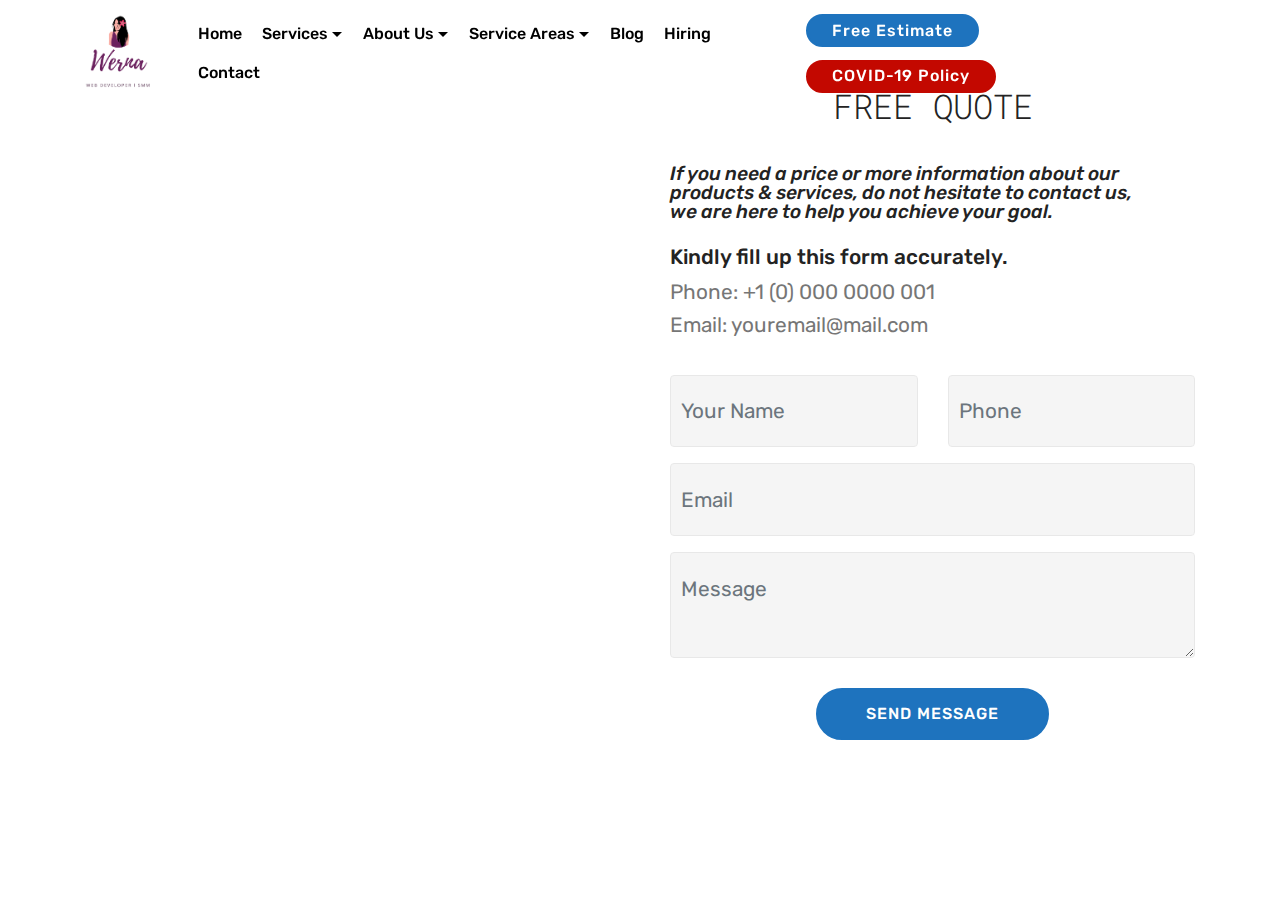
==== page1.html @ ee0cce08 "create github pages" ====
<!DOCTYPE html>
<html  >
<head>
  <!-- Site made with Mobirise Website Builder v4.12.4, https://mobirise.com -->
  <meta charset="UTF-8">
  <meta http-equiv="X-UA-Compatible" content="IE=edge">
  <meta name="generator" content="Mobirise v4.12.4, mobirise.com">
  <meta name="viewport" content="width=device-width, initial-scale=1, minimum-scale=1">
  <link rel="shortcut icon" href="assets/images/green-heart-icon-environment-logo-3.png" type="image/x-icon">
  <meta name="description" content="Site Creator Description">
  
  
  <title>Page2 Sohaib</title>
  <link rel="stylesheet" href="assets/web/assets/mobirise-icons/mobirise-icons.css">
  <link rel="stylesheet" href="assets/bootstrap/css/bootstrap.min.css">
  <link rel="stylesheet" href="assets/bootstrap/css/bootstrap-grid.min.css">
  <link rel="stylesheet" href="assets/bootstrap/css/bootstrap-reboot.min.css">
  <link rel="stylesheet" href="assets/tether/tether.min.css">
  <link rel="stylesheet" href="assets/dropdown/css/style.css">
  <link rel="stylesheet" href="assets/theme/css/style.css">
  <link rel="preload" as="style" href="assets/mobirise/css/mbr-additional.css"><link rel="stylesheet" href="assets/mobirise/css/mbr-additional.css" type="text/css">
  
  
  
</head>
<body>
  <section class="menu cid-s51txnMjQE" once="menu" id="menu2-a">

    

    <nav class="navbar navbar-expand beta-menu navbar-dropdown align-items-center navbar-fixed-top navbar-toggleable-sm bg-color transparent">
        <button class="navbar-toggler navbar-toggler-right" type="button" data-toggle="collapse" data-target="#navbarSupportedContent" aria-controls="navbarSupportedContent" aria-expanded="false" aria-label="Toggle navigation">
            <div class="hamburger">
                <span></span>
                <span></span>
                <span></span>
                <span></span>
            </div>
        </button>
        <div class="menu-logo">
            <div class="navbar-brand">
                <span class="navbar-logo">
                    
                        <img src="assets/images/green-heart-icon-environment-logo-3.png" alt="Mobirise" title="" style="height: 4.9rem;">
                    
                </span>
                
            </div>
        </div>
        <div class="collapse navbar-collapse" id="navbarSupportedContent">
            <ul class="navbar-nav nav-dropdown" data-app-modern-menu="true"><li class="nav-item"><a class="nav-link link text-black display-4" href="index.html">
                        Home</a></li><li class="nav-item dropdown"><a class="nav-link link dropdown-toggle text-black display-4" href="index.html" data-toggle="dropdown-submenu" aria-expanded="false">
                        Services
                    </a><div class="dropdown-menu"><a class="dropdown-item text-black display-4" href="index.html#features3-3">Interior Painting</a><a class="dropdown-item text-black display-4" href="index.html">Exterior Painting</a><a class="dropdown-item text-black display-4" href="index.html">Commercial Painting</a><a class="dropdown-item text-black display-4" href="index.html">Multi Family Painting</a></div></li><li class="nav-item dropdown"><a class="nav-link link dropdown-toggle text-black display-4" href="index.html" data-toggle="dropdown-submenu" aria-expanded="false">
                        About Us</a><div class="dropdown-menu"><a class="dropdown-item text-black display-4" href="index.html">Meet The Team</a><a class="dropdown-item text-black display-4" href="page1.html">Residential Work</a><a class="dropdown-item text-black display-4" href="https://mobirise.co">Commercial Work</a><a class="dropdown-item text-black display-4" href="index.html#features3-3">Satisfaction Guaranteed</a><a class="dropdown-item text-black display-4" href="index.html">Painting Preparations</a><a class="dropdown-item text-black display-4" href="index.html">Partner Companies</a></div></li><li class="nav-item dropdown"><a class="nav-link link dropdown-toggle text-black display-4" href="index.html#footer4-9" data-toggle="dropdown-submenu" aria-expanded="false">
                        Service Areas</a><div class="dropdown-menu"><a class="dropdown-item text-black display-4" href="index.html">Fort Collins</a><a class="dropdown-item text-black display-4" href="index.html">Loveland</a><a class="dropdown-item text-black display-4" href="index.html">Greeley</a><a class="dropdown-item text-black display-4" href="index.html">Boulder</a><a class="dropdown-item text-black display-4" href="index.html">Manila</a><a class="dropdown-item text-black display-4" href="index.html">Philippines</a><a class="dropdown-item text-black display-4" href="index.html#bottom">Texas</a><a class="dropdown-item text-black display-4" href="index.html">Austin</a></div></li><li class="nav-item"><a class="nav-link link text-black display-4" href="index.html">Blog</a></li><li class="nav-item"><a class="nav-link link text-black display-4" href="index.html">
                        Hiring</a></li>
                <li class="nav-item">
                    <a class="nav-link link text-black display-4" href="index.html">
                        Contact</a>
                </li></ul>
            <div class="navbar-buttons mbr-section-btn"><a class="btn btn-sm btn-primary display-4" href="page1.html">
                    Free Estimate</a> <a class="btn btn-sm btn-secondary display-4" href="tel:+1-234-567-8901">
                    COVID-19 Policy</a></div>
        </div>
    </nav>
</section>

<section class="engine"><a href="https://mobirise.info/e">how to make your own site</a></section><section class="mbr-section form4 cid-s56o7dDsrf" id="form4-b">

    

    
    <div class="container">
        <div class="row">
            <div class="col-md-6">
                <div class="google-map"><iframe frameborder="0" style="border:0" src="https://www.google.com/maps/embed?pb=!1m18!1m12!1m3!1d263378.3188002896!2d-74.27304752519971!3d40.75388930844912!2m3!1f0!2f0!3f0!3m2!1i1024!2i768!4f13.1!3m3!1m2!1s0x89c259a9b3117469%3A0xd134e199a405a163!2sEmpire%20State%20Building!5e0!3m2!1sen!2sph!4v1595083860435!5m2!1sen!2sph" allowfullscreen=""></iframe></div>
            </div>
            <div class="col-md-6">
                <h2 class="pb-3 align-left mbr-fonts-style display-2"><p>FREE QUOTE</p></h2>
                <div>
                    <div class="icon-block pb-3 align-left">
                        
                        <h4 class="icon-block__title align-left mbr-fonts-style display-5">If you need a price or more information about our products &amp; services,
do not hesitate to contact us, <br>we are here to help you achieve your goal.<br></h4>
                    </div>
                    <div class="icon-contacts pb-3">
                        <h5 class="align-left mbr-fonts-style display-7">Kindly fill up this form accurately.</h5>
                        <p class="mbr-text align-left mbr-fonts-style display-7">
                            Phone: +1 (0) 000 0000 001 <br>
                            Email: youremail@mail.com
                        </p>
                    </div>
                </div>
                <div data-form-type="formoid">
                    <!---Formbuilder Form--->
                    <form action="https://mobirise.com/" method="POST" class="mbr-form form-with-styler" data-form-title="Mobirise Form"><input type="hidden" name="email" data-form-email="true" value="p3cwU443gplT80N4WKTfBZdh4lBRlvxYj9YkC1xziLSw3JLMbdKyj0gkdb9RfAiFQVPmkDv2Ce1PqW9dBe9B3pA3w5BP+zTlfYegcVxh2s6G9Cfq+aKG8u06c39LNVng">
                        <div class="row">
                            <div hidden="hidden" data-form-alert="" class="alert alert-success col-12">Thanks for filling out the form!</div>
                            <div hidden="hidden" data-form-alert-danger="" class="alert alert-danger col-12">
                            </div>
                        </div>
                        <div class="dragArea row">
                            <div class="col-md-6  form-group" data-for="name">
                                <input type="text" name="name" placeholder="Your Name" data-form-field="Name" required="required" class="form-control input display-7" id="name-form4-b">
                            </div>
                            <div class="col-md-6  form-group" data-for="phone">
                                <input type="text" name="phone" placeholder="Phone" data-form-field="Phone" required="required" class="form-control input display-7" id="phone-form4-b">
                            </div>
                            <div data-for="email" class="col-md-12  form-group">
                                <input type="text" name="email" placeholder="Email" data-form-field="Email" class="form-control input display-7" required="required" id="email-form4-b">
                            </div>
                            <div data-for="message" class="col-md-12  form-group">
                                <textarea name="message" placeholder="Message" data-form-field="Message" class="form-control input display-7" id="message-form4-b"></textarea>
                            </div>
                            <div class="col-md-12 input-group-btn  mt-2 align-center">
                                <button type="submit" class="btn btn-primary btn-form display-4">SEND MESSAGE</button>
                            </div>
                        </div>
                    </form><!---Formbuilder Form--->
                </div>
            </div>
        </div>
    </div>
</section>


  <script src="assets/web/assets/jquery/jquery.min.js"></script>
  <script src="assets/popper/popper.min.js"></script>
  <script src="assets/bootstrap/js/bootstrap.min.js"></script>
  <script src="assets/tether/tether.min.js"></script>
  <script src="assets/smoothscroll/smooth-scroll.js"></script>
  <script src="assets/dropdown/js/nav-dropdown.js"></script>
  <script src="assets/dropdown/js/navbar-dropdown.js"></script>
  <script src="assets/touchswipe/jquery.touch-swipe.min.js"></script>
  <script src="assets/theme/js/script.js"></script>
  <script src="assets/formoid/formoid.min.js"></script>
  
  
</body>
</html>
---- assets/web/assets/mobirise-icons/mobirise-icons.css ----
@font-face {
  font-family: 'MobiriseIcons';
  src:  url('mobirise-icons.eot?spat4u');
  src:  url('mobirise-icons.eot?spat4u#iefix') format('embedded-opentype'),
    url('mobirise-icons.ttf?spat4u') format('truetype'),
    url('mobirise-icons.woff?spat4u') format('woff'),
    url('mobirise-icons.svg?spat4u#MobiriseIcons') format('svg');
  font-weight: normal;
  font-style: normal;
  font-display: swap;
}

[class^="mbri-"], [class*=" mbri-"] {
  /* use !important to prevent issues with browser extensions that change fonts */
  font-family: MobiriseIcons !important;
  speak: none;
  font-style: normal;
  font-weight: normal;
  font-variant: normal;
  text-transform: none;
  line-height: 1;

  /* Better Font Rendering =========== */
  -webkit-font-smoothing: antialiased;
  -moz-osx-font-smoothing: grayscale;
}

.mbri-add-submenu:before {
  content: "\e900";
}
.mbri-alert:before {
  content: "\e901";
}
.mbri-align-center:before {
  content: "\e902";
}
.mbri-align-justify:before {
  content: "\e903";
}
.mbri-align-left:before {
  content: "\e904";
}
.mbri-align-right:before {
  content: "\e905";
}
.mbri-android:before {
  content: "\e906";
}
.mbri-apple:before {
  content: "\e907";
}
.mbri-arrow-down:before {
  content: "\e908";
}
.mbri-arrow-next:before {
  content: "\e909";
}
.mbri-arrow-prev:before {
  content: "\e90a";
}
.mbri-arrow-up:before {
  content: "\e90b";
}
.mbri-bold:before {
  content: "\e90c";
}
.mbri-bookmark:before {
  content: "\e90d";
}
.mbri-bootstrap:before {
  content: "\e90e";
}
.mbri-briefcase:before {
  content: "\e90f";
}
.mbri-browse:before {
  content: "\e910";
}
.mbri-bulleted-list:before {
  content: "\e911";
}
.mbri-calendar:before {
  content: "\e912";
}
.mbri-camera:before {
  content: "\e913";
}
.mbri-cart-add:before {
  content: "\e914";
}
.mbri-cart-full:before {
  content: "\e915";
}
.mbri-cash:before {
  content: "\e916";
}
.mbri-change-style:before {
  content: "\e917";
}
.mbri-chat:before {
  content: "\e918";
}
.mbri-clock:before {
  content: "\e919";
}
.mbri-close:before {
  content: "\e91a";
}
.mbri-cloud:before {
  content: "\e91b";
}
.mbri-code:before {
  content: "\e91c";
}
.mbri-contact-form:before {
  content: "\e91d";
}
.mbri-credit-card:before {
  content: "\e91e";
}
.mbri-cursor-click:before {
  content: "\e91f";
}
.mbri-cust-feedback:before {
  content: "\e920";
}
.mbri-database:before {
  content: "\e921";
}
.mbri-delivery:before {
  content: "\e922";
}
.mbri-desktop:before {
  content: "\e923";
}
.mbri-devices:before {
  content: "\e924";
}
.mbri-down:before {
  content: "\e925";
}
.mbri-download:before {
  content: "\e989";
}
.mbri-drag-n-drop:before {
  content: "\e927";
}
.mbri-drag-n-drop2:before {
  content: "\e928";
}
.mbri-edit:before {
  content: "\e929";
}
.mbri-edit2:before {
  content: "\e92a";
}
.mbri-error:before {
  content: "\e92b";
}
.mbri-extension:before {
  content: "\e92c";
}
.mbri-features:before {
  content: "\e92d";
}
.mbri-file:before {
  content: "\e92e";
}
.mbri-flag:before {
  content: "\e92f";
}
.mbri-folder:before {
  content: "\e930";
}
.mbri-gift:before {
  content: "\e931";
}
.mbri-github:before {
  content: "\e932";
}
.mbri-globe:before {
  content: "\e933";
}
.mbri-globe-2:before {
  content: "\e934";
}
.mbri-growing-chart:before {
  content: "\e935";
}
.mbri-hearth:before {
  content: "\e936";
}
.mbri-help:before {
  content: "\e937";
}
.mbri-home:before {
  content: "\e938";
}
.mbri-hot-cup:before {
  content: "\e939";
}
.mbri-idea:before {
  content: "\e93a";
}
.mbri-image-gallery:before {
  content: "\e93b";
}
.mbri-image-slider:before {
  content: "\e93c";
}
.mbri-info:before {
  content: "\e93d";
}
.mbri-italic:before {
  content: "\e93e";
}
.mbri-key:before {
  content: "\e93f";
}
.mbri-laptop:before {
  content: "\e940";
}
.mbri-layers:before {
  content: "\e941";
}
.mbri-left-right:before {
  content: "\e942";
}
.mbri-left:before {
  content: "\e943";
}
.mbri-letter:before {
  content: "\e944";
}
.mbri-like:before {
  content: "\e945";
}
.mbri-link:before {
  content: "\e946";
}
.mbri-lock:before {
  content: "\e947";
}
.mbri-login:before {
  content: "\e948";
}
.mbri-logout:before {
  content: "\e949";
}
.mbri-magic-stick:before {
  content: "\e94a";
}
.mbri-map-pin:before {
  content: "\e94b";
}
.mbri-menu:before {
  content: "\e94c";
}
.mbri-mobile:before {
  content: "\e94d";
}
.mbri-mobile2:before {
  content: "\e94e";
}
.mbri-mobirise:before {
  content: "\e94f";
}
.mbri-more-horizontal:before {
  content: "\e950";
}
.mbri-more-vertical:before {
  content: "\e951";
}
.mbri-music:before {
  content: "\e952";
}
.mbri-new-file:before {
  content: "\e953";
}
.mbri-numbered-list:before {
  content: "\e954";
}
.mbri-opened-folder:before {
  content: "\e955";
}
.mbri-pages:before {
  content: "\e956";
}
.mbri-paper-plane:before {
  content: "\e957";
}
.mbri-paperclip:before {
  content: "\e958";
}
.mbri-photo:before {
  content: "\e959";
}
.mbri-photos:before {
  content: "\e95a";
}
.mbri-pin:before {
  content: "\e95b";
}
.mbri-play:before {
  content: "\e95c";
}
.mbri-plus:before {
  content: "\e95d";
}
.mbri-preview:before {
  content: "\e95e";
}
.mbri-print:before {
  content: "\e95f";
}
.mbri-protect:before {
  content: "\e960";
}
.mbri-question:before {
  content: "\e961";
}
.mbri-quote-left:before {
  content: "\e962";
}
.mbri-quote-right:before {
  content: "\e963";
}
.mbri-refresh:before {
  content: "\e964";
}
.mbri-responsive:before {
  content: "\e965";
}
.mbri-right:before {
  content: "\e966";
}
.mbri-rocket:before {
  content: "\e967";
}
.mbri-sad-face:before {
  content: "\e968";
}
.mbri-sale:before {
  content: "\e969";
}
.mbri-save:before {
  content: "\e96a";
}
.mbri-search:before {
  content: "\e96b";
}
.mbri-setting:before {
  content: "\e96c";
}
.mbri-setting2:before {
  content: "\e96d";
}
.mbri-setting3:before {
  content: "\e96e";
}
.mbri-share:before {
  content: "\e96f";
}
.mbri-shopping-bag:before {
  content: "\e970";
}
.mbri-shopping-basket:before {
  content: "\e971";
}
.mbri-shopping-cart:before {
  content: "\e972";
}
.mbri-sites:before {
  content: "\e973";
}
.mbri-smile-face:before {
  content: "\e974";
}
.mbri-speed:before {
  content: "\e975";
}
.mbri-star:before {
  content: "\e976";
}
.mbri-success:before {
  content: "\e977";
}
.mbri-sun:before {
  content: "\e978";
}
.mbri-sun2:before {
  content: "\e979";
}
.mbri-tablet:before {
  content: "\e97a";
}
.mbri-tablet-vertical:before {
  content: "\e97b";
}
.mbri-target:before {
  content: "\e97c";
}
.mbri-timer:before {
  content: "\e97d";
}
.mbri-to-ftp:before {
  content: "\e97e";
}
.mbri-to-local-drive:before {
  content: "\e97f";
}
.mbri-touch-swipe:before {
  content: "\e980";
}
.mbri-touch:before {
  content: "\e981";
}
.mbri-trash:before {
  content: "\e982";
}
.mbri-underline:before {
  content: "\e983";
}
.mbri-unlink:before {
  content: "\e984";
}
.mbri-unlock:before {
  content: "\e985";
}
.mbri-up-down:before {
  content: "\e986";
}
.mbri-up:before {
  content: "\e987";
}
.mbri-update:before {
  content: "\e988";
}
.mbri-upload:before {
 content: "\e926"; 
}
.mbri-user:before {
  content: "\e98a";
}
.mbri-user2:before {
  content: "\e98b";
}
.mbri-users:before {
  content: "\e98c";
}
.mbri-video:before {
  content: "\e98d";
}
.mbri-video-play:before {
  content: "\e98e";
}
.mbri-watch:before {
  content: "\e98f";
}
.mbri-website-theme:before {
  content: "\e990";
}
.mbri-wifi:before {
  content: "\e991";
}
.mbri-windows:before {
  content: "\e992";
}
.mbri-zoom-out:before {
  content: "\e993";
}
.mbri-redo:before {
  content: "\e994";
}
.mbri-undo:before {
  content: "\e995";
}
---- assets/dropdown/css/style.css ----
.navbar-dropdown {
  left: 0;
  padding: 0;
  position: absolute;
  right: 0;
  top: 0;
  transition: all 0.45s ease;
  z-index: 1030;
  background: #282828; }
  .navbar-dropdown .navbar-logo {
    margin-right: 0.8rem;
    transition: margin 0.3s ease-in-out;
    vertical-align: middle; }
    .navbar-dropdown .navbar-logo img {
      height: 3.125rem;
      transition: all 0.3s ease-in-out; }
    .navbar-dropdown .navbar-logo.mbr-iconfont {
      font-size: 3.125rem;
      line-height: 3.125rem; }
  .navbar-dropdown .navbar-caption {
    font-weight: 700;
    white-space: normal;
    vertical-align: -4px;
    line-height: 3.125rem !important; }
    .navbar-dropdown .navbar-caption, .navbar-dropdown .navbar-caption:hover {
      color: inherit;
      text-decoration: none; }
  .navbar-dropdown .mbr-iconfont + .navbar-caption {
    vertical-align: -1px; }
  .navbar-dropdown.navbar-fixed-top {
    position: fixed; }
  .navbar-dropdown .navbar-brand span {
    vertical-align: -4px; }
  .navbar-dropdown.bg-color.transparent {
    background: none; }
  .navbar-dropdown.navbar-short .navbar-brand {
    padding: 0.625rem 0; }
    .navbar-dropdown.navbar-short .navbar-brand span {
      vertical-align: -1px; }
  .navbar-dropdown.navbar-short .navbar-caption {
    line-height: 2.375rem !important;
    vertical-align: -2px; }
  .navbar-dropdown.navbar-short .navbar-logo {
    margin-right: 0.5rem; }
    .navbar-dropdown.navbar-short .navbar-logo img {
      height: 2.375rem; }
    .navbar-dropdown.navbar-short .navbar-logo.mbr-iconfont {
      font-size: 2.375rem;
      line-height: 2.375rem; }
  .navbar-dropdown.navbar-short .mbr-table-cell {
    height: 3.625rem; }
  .navbar-dropdown .navbar-close {
    left: 0.6875rem;
    position: fixed;
    top: 0.75rem;
    z-index: 1000; }
  .navbar-dropdown .hamburger-icon {
    content: "";
    display: inline-block;
    vertical-align: middle;
    width: 16px;
    -webkit-box-shadow: 0 -6px 0 1px #282828,0 0 0 1px #282828,0 6px 0 1px #282828;
    -moz-box-shadow: 0 -6px 0 1px #282828,0 0 0 1px #282828,0 6px 0 1px #282828;
    box-shadow: 0 -6px 0 1px #282828,0 0 0 1px #282828,0 6px 0 1px #282828; }

.dropdown-menu .dropdown-toggle[data-toggle="dropdown-submenu"]::after {
  border-bottom: 0.35em solid transparent;
  border-left: 0.35em solid;
  border-right: 0;
  border-top: 0.35em solid transparent;
  margin-left: 0.3rem; }

.dropdown-menu .dropdown-item:focus {
  outline: 0; }

.nav-dropdown {
  font-size: 0.75rem;
  font-weight: 500;
  height: auto !important; }
  .nav-dropdown .nav-btn {
    padding-left: 1rem; }
  .nav-dropdown .link {
    margin: .667em 1.667em;
    font-weight: 500;
    padding: 0;
    transition: color .2s ease-in-out; }
    .nav-dropdown .link.dropdown-toggle {
      margin-right: 2.583em; }
      .nav-dropdown .link.dropdown-toggle::after {
        margin-left: .25rem;
        border-top: 0.35em solid;
        border-right: 0.35em solid transparent;
        border-left: 0.35em solid transparent;
        border-bottom: 0; }
      .nav-dropdown .link.dropdown-toggle[aria-expanded="true"] {
        margin: 0;
        padding: 0.667em 3.263em  0.667em 1.667em; }
  .nav-dropdown .link::after,
  .nav-dropdown .dropdown-item::after {
    color: inherit; }
  .nav-dropdown .btn {
    font-size: 0.75rem;
    font-weight: 700;
    letter-spacing: 0;
    margin-bottom: 0;
    padding-left: 1.25rem;
    padding-right: 1.25rem; }
  .nav-dropdown .dropdown-menu {
    border-radius: 0;
    border: 0;
    left: 0;
    margin: 0;
    padding-bottom: 1.25rem;
    padding-top: 1.25rem;
    position: relative; }
  .nav-dropdown .dropdown-submenu {
    margin-left: 0.125rem;
    top: 0; }
  .nav-dropdown .dropdown-item {
    font-weight: 500;
    line-height: 2;
    padding: 0.3846em 4.615em 0.3846em 1.5385em;
    position: relative;
    transition: color .2s ease-in-out, background-color .2s ease-in-out; }
    .nav-dropdown .dropdown-item::after {
      margin-top: -0.3077em;
      position: absolute;
      right: 1.1538em;
      top: 50%; }
    .nav-dropdown .dropdown-item:focus, .nav-dropdown .dropdown-item:hover {
      background: none; }

@media (max-width: 767px) {
  .nav-dropdown.navbar-toggleable-sm {
    bottom: 0;
    display: none;
    left: 0;
    overflow-x: hidden;
    position: fixed;
    top: 0;
    transform: translateX(-100%);
    -ms-transform: translateX(-100%);
    -webkit-transform: translateX(-100%);
    width: 18.75rem;
    z-index: 999; } }
.nav-dropdown.navbar-toggleable-xl {
  bottom: 0;
  display: none;
  left: 0;
  overflow-x: hidden;
  position: fixed;
  top: 0;
  transform: translateX(-100%);
  -ms-transform: translateX(-100%);
  -webkit-transform: translateX(-100%);
  width: 18.75rem;
  z-index: 999; }

.nav-dropdown-sm {
  display: block !important;
  overflow-x: hidden;
  overflow: auto;
  padding-top: 3.875rem; }
  .nav-dropdown-sm::after {
    content: "";
    display: block;
    height: 3rem;
    width: 100%; }
  .nav-dropdown-sm.collapse.in ~ .navbar-close {
    display: block !important; }
  .nav-dropdown-sm.collapsing, .nav-dropdown-sm.collapse.in {
    transform: translateX(0);
    -ms-transform: translateX(0);
    -webkit-transform: translateX(0);
    transition: all 0.25s ease-out;
    -webkit-transition: all 0.25s ease-out;
    background: #282828; }
  .nav-dropdown-sm.collapsing[aria-expanded="false"] {
    transform: translateX(-100%);
    -ms-transform: translateX(-100%);
    -webkit-transform: translateX(-100%); }
  .nav-dropdown-sm .nav-item {
    display: block;
    margin-left: 0 !important;
    padding-left: 0; }
  .nav-dropdown-sm .link,
  .nav-dropdown-sm .dropdown-item {
    border-top: 1px dotted rgba(255, 255, 255, 0.1);
    font-size: 0.8125rem;
    line-height: 1.6;
    margin: 0 !important;
    padding: 0.875rem 2.4rem 0.875rem 1.5625rem !important;
    position: relative;
    white-space: normal; }
    .nav-dropdown-sm .link:focus, .nav-dropdown-sm .link:hover,
    .nav-dropdown-sm .dropdown-item:focus,
    .nav-dropdown-sm .dropdown-item:hover {
      background: rgba(0, 0, 0, 0.2) !important;
      color: #c0a375; }
  .nav-dropdown-sm .nav-btn {
    position: relative;
    padding: 1.5625rem 1.5625rem 0 1.5625rem; }
    .nav-dropdown-sm .nav-btn::before {
      border-top: 1px dotted rgba(255, 255, 255, 0.1);
      content: "";
      left: 0;
      position: absolute;
      top: 0;
      width: 100%; }
    .nav-dropdown-sm .nav-btn + .nav-btn {
      padding-top: 0.625rem; }
      .nav-dropdown-sm .nav-btn + .nav-btn::before {
        display: none; }
  .nav-dropdown-sm .btn {
    padding: 0.625rem 0; }
  .nav-dropdown-sm .dropdown-toggle[data-toggle="dropdown-submenu"]::after {
    margin-left: .25rem;
    border-top: 0.35em solid;
    border-right: 0.35em solid transparent;
    border-left: 0.35em solid transparent;
    border-bottom: 0; }
  .nav-dropdown-sm .dropdown-toggle[data-toggle="dropdown-submenu"][aria-expanded="true"]::after {
    border-top: 0;
    border-right: 0.35em solid transparent;
    border-left: 0.35em solid transparent;
    border-bottom: 0.35em solid; }
  .nav-dropdown-sm .dropdown-menu {
    margin: 0;
    padding: 0;
    position: relative;
    top: 0;
    left: 0;
    width: 100%;
    border: 0;
    float: none;
    border-radius: 0;
    background: none; }
  .nav-dropdown-sm .dropdown-submenu {
    left: 100%;
    margin-left: 0.125rem;
    margin-top: -1.25rem;
    top: 0; }

.navbar-toggleable-sm .nav-dropdown .dropdown-menu {
  position: absolute; }

.navbar-toggleable-sm .nav-dropdown .dropdown-submenu {
  left: 100%;
  margin-left: 0.125rem;
  margin-top: -1.25rem;
  top: 0; }

.navbar-toggleable-sm.opened .nav-dropdown .dropdown-menu {
  position: relative; }

.navbar-toggleable-sm.opened .nav-dropdown .dropdown-submenu {
  left: 0;
  margin-left: 00rem;
  margin-top: 0rem;
  top: 0; }

.is-builder .nav-dropdown.collapsing {
  transition: none !important; }

/*# sourceMappingURL=style.css.map */
---- assets/theme/css/style.css ----
/*!
 * Mobirise v4 theme (https://mobirise.com/)
 * Copyright 2017 Mobirise
 */
section {
  background-color: #eeeeee;
}

.form-control:focus {
  box-shadow: none;
}

:focus {
  outline: none;
}

body {
  font-style: normal;
  line-height: 1.5;
}

section,
.container,
.container-fluid {
  position: relative;
  word-wrap: break-word;
}

a.mbr-iconfont:hover {
  text-decoration: none;
}

.article .lead p,
.article .lead ul,
.article .lead ol,
.article .lead pre,
.article .lead blockquote {
  margin-bottom: 0;
}

ul,
ol,
pre,
blockquote {
  margin-bottom: 2.3125rem;
}

pre {
  background: #f4f4f4;
  padding: 10px 24px;
  white-space: pre-wrap;
}

.inactive {
  -webkit-user-select: none;
  -moz-user-select: none;
  -ms-user-select: none;
  user-select: none;
  pointer-events: none;
  -webkit-user-drag: none;
  user-drag: none;
}

.mbr-section__comments .row {
  justify-content: center;
  -webkit-justify-content: center;
}

a {
  font-style: normal;
  font-weight: 400;
  cursor: pointer;
}

a, a:hover {
  text-decoration: none;
}

figure {
  margin-bottom: 0;
}

body {
  color: #232323;
}

h1,
h2,
h3,
h4,
h5,
h6,
.h1,
.h2,
.h3,
.h4,
.h5,
.h6,
.display-1,
.display-2,
.display-3,
.display-4 {
  line-height: 1;
  word-break: break-word;
  word-wrap: break-word;
}

.mbr-section-title {
  font-style: normal;
  line-height: 1.2;
}

.mbr-section-subtitle {
  line-height: 1.3;
}

.mbr-text {
  font-style: normal;
  line-height: 1.6;
}

b,
strong {
  font-weight: bold;
}

blockquote {
  padding: 10px 0 10px 20px;
  position: relative;
  border-left: 2px solid;
  border-color: #ff3366;
}

input:-webkit-autofill, input:-webkit-autofill:hover, input:-webkit-autofill:focus, input:-webkit-autofill:active {
  transition-delay: 9999s;
  transition-property: background-color, color;
}

textarea[type='hidden'] {
  display: none;
}

body {
  position: relative;
}

section {
  background-position: 50% 50%;
  background-repeat: no-repeat;
  background-size: cover;
}

section .mbr-background-video,
section .mbr-background-video-preview {
  position: absolute;
  bottom: 0;
  left: 0;
  right: 0;
  top: 0;
}

.hidden {
  visibility: hidden;
}

.mbr-z-index20 {
  z-index: 20;
}

/*! Base colors */
.mbr-white {
  color: #ffffff;
}

.mbr-black {
  color: #000000;
}

.mbr-bg-white {
  background-color: #ffffff;
}

.mbr-bg-black {
  background-color: #000000;
}

/*! Text-aligns */
.align-left {
  text-align: left;
}

.align-center {
  text-align: center;
}

.align-right {
  text-align: right;
}

@media (max-width: 767px) {
  .align-left,
  .align-center,
  .align-right,
  .mbr-section-btn,
  .mbr-section-title {
    text-align: center;
  }
}

/*! Font-weight  */
.mbr-light {
  font-weight: 300;
}

.mbr-regular {
  font-weight: 400;
}

.mbr-semibold {
  font-weight: 500;
}

.mbr-bold {
  font-weight: 700;
}

/*! Media  */
.media-size-item {
  -moz-flex: 1 1 auto;
  -o-flex: 1 1 auto;
  flex: 1 1 auto;
}

.media-content {
  flex-basis: 100%;
}

.media-container-row {
  display: flex;
  flex-direction: row;
  flex-wrap: wrap;
  justify-content: center;
  align-content: center;
  align-items: start;
}

.media-container-row .media-size-item {
  width: 400px;
}

.media-container-column {
  display: flex;
  flex-direction: column;
  flex-wrap: wrap;
  justify-content: center;
  align-content: center;
  align-items: stretch;
}

.media-container-column > * {
  width: 100%;
}

@media (min-width: 992px) {
  .media-container-row {
    flex-wrap: nowrap;
  }
}

figure {
  overflow: hidden;
}

figure[mbr-media-size] {
  transition: width 0.1s;
}

.mbr-figure img,
.mbr-figure iframe {
  display: block;
  width: 100%;
}

.card {
  background-color: transparent;
  border: none;
}

.card-box {
  width: 100%;
}

.card-img {
  text-align: center;
  flex-shrink: 0;
  -webkit-flex-shrink: 0;
}

.media {
  max-width: 100%;
  margin: 0 auto;
}

.mbr-figure {
  -ms-grid-row-align: center;
  align-self: center;
}

.media-container > div {
  max-width: 100%;
}

.mbr-figure img,
.card-img img {
  width: 100%;
}

@media (max-width: 991px) {
  .media-size-item {
    width: auto !important;
  }
  .media {
    width: auto;
  }
  .mbr-figure {
    width: 100% !important;
  }
}

/*! Buttons */
.btn {
  font-weight: 500;
  border-width: 2px;
  font-style: normal;
  letter-spacing: 1px;
  margin: .4rem .8rem;
  white-space: normal;
  transition: all .3s ease-in-out;
  display: inline-flex;
  align-items: center;
  justify-content: center;
  word-break: break-word;
  -webkit-align-items: center;
  -webkit-justify-content: center;
  display: -webkit-inline-flex;
}

.btn-sm {
  font-weight: 500;
  letter-spacing: 1px;
  transition: all .3s ease-in-out;
}

.btn-md {
  font-weight: 500;
  letter-spacing: 1px;
  margin: .4rem .8rem !important;
  transition: all .3s ease-in-out;
}

.btn-lg {
  font-weight: 500;
  letter-spacing: 1px;
  margin: .4rem .8rem !important;
  transition: all .3s ease-in-out;
}

.mbr-section-btn {
  margin-left: -0.25rem;
  margin-right: -0.25rem;
  font-size: 0;
}

nav .mbr-section-btn {
  margin-left: 0rem;
  margin-right: 0rem;
}

.btn-form {
  border-radius: 0;
}

.btn-form:hover {
  cursor: pointer;
}

/*! Btn icon margin */
.btn .mbr-iconfont,
.btn.btn-sm .mbr-iconfont {
  cursor: pointer;
  margin-right: 0.5rem;
}

.btn.btn-md .mbr-iconfont,
.btn.btn-md .mbr-iconfont {
  margin-right: 0.8rem;
}

.mbr-regular {
  font-weight: 400;
}

.mbr-semibold {
  font-weight: 500;
}

.mbr-bold {
  font-weight: 700;
}

[type='submit'] {
  -webkit-appearance: none;
}

/*! Full-screen */
.mbr-fullscreen .mbr-overlay {
  min-height: 100vh;
}

.mbr-fullscreen {
  display: flex;
  display: -moz-flex;
  display: -ms-flex;
  display: -o-flex;
  align-items: center;
  -webkit-align-items: center;
  min-height: 100vh;
  padding-top: 3rem;
  padding-bottom: 3rem;
}

/*! Map */
.map {
  height: 25rem;
  position: relative;
}

.map iframe {
  width: 100%;
  height: 100%;
}

.mbr-overlay {
  background-color: #000;
  bottom: 0;
  left: 0;
  opacity: .5;
  position: absolute;
  right: 0;
  top: 0;
  z-index: 0;
  pointer-events: none;
}

/* Form */
blockquote {
  font-style: italic;
  padding: 10px 0 10px 20px;
  font-size: 1.09rem;
  position: relative;
  border-width: 3px;
}

.form-control {
  background-color: #f5f5f5;
  box-shadow: none;
  color: #565656;
  line-height: 1.43;
  min-height: 3.5em;
  padding: 1.07em .5em;
}

.form-control, .form-control:focus {
  border: 1px solid #e8e8e8;
}

.form-active .form-control:invalid {
  border-color: red;
}

.form-control-label {
  position: relative;
  cursor: pointer;
  margin-bottom: .357em;
  padding: 0;
}

.alert {
  color: #ffffff;
  border-radius: 0;
  border: 0;
  font-size: .875rem;
  line-height: 1.5;
  margin-bottom: 1.875rem;
  padding: 1.25rem;
  position: relative;
}

.alert.alert-form::after {
  background-color: inherit;
  bottom: -7px;
  content: "";
  display: block;
  height: 14px;
  left: 50%;
  margin-left: -7px;
  position: absolute;
  transform: rotate(45deg);
  width: 14px;
  -webkit-transform: rotate(45deg);
}

.form-asterisk {
  font-family: initial;
  position: absolute;
  top: -2px;
  font-weight: normal;
}

/*! Scroll to top arrow */
#scrollToTop a i:before {
  content: '';
  position: absolute;
  height: 40%;
  top: 25%;
  background: #fff;
  width: 2px;
  left: calc(50% - 1px);
}

#scrollToTop a i:after {
  content: '';
  position: absolute;
  display: block;
  border-top: 2px solid #fff;
  border-right: 2px solid #fff;
  width: 40%;
  height: 40%;
  left: 30%;
  bottom: 30%;
  transform: rotate(135deg);
  -webkit-transform: rotate(135deg);
}

.mbr-arrow-up {
  bottom: 25px;
  right: 90px;
  position: fixed;
  text-align: right;
  z-index: 5000;
  color: #ffffff;
  font-size: 32px;
  transform: rotate(180deg);
  -webkit-transform: rotate(180deg);
}

.mbr-arrow-up a {
  background: rgba(0, 0, 0, 0.2);
  border-radius: 3px;
  color: #fff;
  display: inline-block;
  height: 60px;
  width: 60px;
  outline-style: none !important;
  position: relative;
  text-decoration: none;
  transition: all 0.3s ease-in-out;
  cursor: pointer;
  text-align: center;
}

.mbr-arrow-up a:hover {
  background-color: rgba(0, 0, 0, 0.4);
}

.mbr-arrow-up a i {
  line-height: 60px;
}

.mbr-arrow-up-icon {
  display: block;
  color: #fff;
}

.mbr-arrow-up-icon::before {
  content: '\203a';
  display: inline-block;
  font-family: serif;
  font-size: 32px;
  line-height: 1;
  font-style: normal;
  position: relative;
  top: 6px;
  left: -4px;
  -webkit-transform: rotate(-90deg);
  transform: rotate(-90deg);
}

/*! Arrow Down */
.mbr-arrow {
  position: absolute;
  bottom: 45px;
  left: 50%;
  width: 60px;
  height: 60px;
  cursor: pointer;
  background-color: rgba(80, 80, 80, 0.5);
  border-radius: 50%;
  -webkit-transform: translateX(-50%);
  transform: translateX(-50%);
}

.mbr-arrow > a {
  display: inline-block;
  text-decoration: none;
  outline-style: none;
  -webkit-animation: arrowdown 1.7s ease-in-out infinite;
  animation: arrowdown 1.7s ease-in-out infinite;
}

.mbr-arrow > a > i {
  position: absolute;
  top: -2px;
  left: 15px;
  font-size: 2rem;
}

@keyframes arrowdown {
  0% {
    transform: translateY(0px);
    -webkit-transform: translateY(0px);
  }
  50% {
    transform: translateY(-5px);
    -webkit-transform: translateY(-5px);
  }
  100% {
    transform: translateY(0px);
    -webkit-transform: translateY(0px);
  }
}

@-webkit-keyframes arrowdown {
  0% {
    transform: translateY(0px);
    -webkit-transform: translateY(0px);
  }
  50% {
    transform: translateY(-5px);
    -webkit-transform: translateY(-5px);
  }
  100% {
    transform: translateY(0px);
    -webkit-transform: translateY(0px);
  }
}

@media (max-width: 500px) {
  .mbr-arrow-up {
    left: 50%;
    right: auto;
    transform: translateX(-50%) rotate(180deg);
    -webkit-transform: translateX(-50%) rotate(180deg);
  }
}

/*Gradients animation*/
@keyframes gradient-animation {
  from {
    background-position: 0% 100%;
    -webkit-animation-timing-function: ease-in-out;
            animation-timing-function: ease-in-out;
  }
  to {
    background-position: 100% 0%;
    -webkit-animation-timing-function: ease-in-out;
            animation-timing-function: ease-in-out;
  }
}

@-webkit-keyframes gradient-animation {
  from {
    background-position: 0% 100%;
    -webkit-animation-timing-function: ease-in-out;
            animation-timing-function: ease-in-out;
  }
  to {
    background-position: 100% 0%;
    -webkit-animation-timing-function: ease-in-out;
            animation-timing-function: ease-in-out;
  }
}

.bg-gradient {
  background-size: 200% 200%;
  animation: gradient-animation 5s infinite alternate;
  -webkit-animation: gradient-animation 5s infinite alternate;
}

.menu .navbar-brand {
  display: -webkit-flex;
}

.menu .navbar-brand span {
  display: flex;
  display: -webkit-flex;
}

.menu .navbar-brand .navbar-caption-wrap {
  display: -webkit-flex;
}

.menu .navbar-brand .navbar-logo img {
  display: -webkit-flex;
}

@media (min-width: 768px) and (max-width: 1023px) {
  .menu .navbar-toggleable-sm .navbar-nav {
    display: -ms-flexbox;
  }
}

@media (max-width: 1023px) {
  .menu .navbar-collapse {
    max-height: 93.5vh;
  }
  .menu .navbar-collapse.show {
    overflow: auto;
  }
}

@media (min-width: 1024px) {
  .menu .navbar-nav.nav-dropdown {
    display: -webkit-flex;
  }
  .menu .navbar-toggleable-sm .navbar-collapse {
    display: -webkit-flex !important;
  }
  .menu .collapsed .navbar-collapse {
    max-height: 93.5vh;
  }
  .menu .collapsed .navbar-collapse.show {
    overflow: auto;
  }
}

@media (max-width: 767px) {
  .menu .navbar-collapse {
    max-height: 80vh;
  }
}

/* Others*/
.note-check a[data-value=Rubik] {
  font-style: normal;
}

.mbr-arrow a {
  color: #ffffff;
}

@media (max-width: 767px) {
  .mbr-arrow {
    display: none;
  }
}

.navbar {
  display: -webkit-flex;
  -webkit-flex-wrap: wrap;
  -webkit-align-items: center;
  -webkit-justify-content: space-between;
}

.navbar-collapse {
  -webkit-flex-basis: 100%;
  -webkit-flex-grow: 1;
  -webkit-align-items: center;
}

.nav-dropdown .link {
  padding: 0.667em 1.667em !important;
  margin: 0 !important;
}

.nav {
  display: -webkit-flex;
  -webkit-flex-wrap: wrap;
}

.row {
  display: -webkit-flex;
  -webkit-flex-wrap: wrap;
}

.justify-content-center {
  -webkit-justify-content: center;
}

.form-inline {
  display: -webkit-flex;
  -webkit-align-items: center;
}

.card-wrapper {
  -webkit-flex: 1;
}

.carousel-control {
  z-index: 10;
  display: -webkit-flex;
  -webkit-align-items: center;
  -webkit-justify-content: center;
}

.carousel-controls {
  display: -webkit-flex;
}

.media {
  display: -webkit-flex;
}

.form-group:focus {
  outline: none;
}

.jq-selectbox__select {
  padding: 1.07em 0.5em;
  position: absolute;
  top: 0;
  left: 0;
  width: 100%;
}

.jq-selectbox__dropdown {
  position: absolute;
  top: 100%;
  left: 0 !important;
  width: 100% !important;
}

.jq-selectbox__trigger-arrow {
  -webkit-transform: translateY(-50%);
          transform: translateY(-50%);
}

.jq-selectbox li {
  padding: 1.07em 0.5em;
}

input[type='range'] {
  padding-left: 0 !important;
  padding-right: 0 !important;
}

.modal-dialog,
.modal-content {
  height: 100%;
}

.modal-dialog .carousel-inner {
  height: calc(100vh - 1.75rem);
}

@media (max-width: 575px) {
  .modal-dialog .carousel-inner {
    height: calc(100vh - 1rem);
  }
}

.carousel-item {
  text-align: center;
}

.carousel-item img {
  margin: auto;
}

.navbar-toggler {
  align-self: flex-start;
  padding: 0.25rem 0.75rem;
  font-size: 1.25rem;
  line-height: 1;
  background: transparent;
  border: 1px solid transparent;
  border-radius: 0.25rem;
}

.navbar-toggler:focus,
.navbar-toggler:hover {
  text-decoration: none;
}

.navbar-toggler-icon {
  display: inline-block;
  width: 1.5em;
  height: 1.5em;
  vertical-align: middle;
  content: '';
  background: no-repeat center center;
  background-size: 100% 100%;
}

.navbar-toggler-left {
  position: absolute;
  left: 1rem;
}

.navbar-toggler-right {
  position: absolute;
  right: 1rem;
}

@media (max-width: 575px) {
  .navbar-toggleable .navbar-nav .dropdown-menu {
    position: static;
    float: none;
  }
  .navbar-toggleable > .container {
    padding-right: 0;
    padding-left: 0;
  }
}

@media (min-width: 576px) {
  .navbar-toggleable {
    flex-direction: row;
    flex-wrap: nowrap;
    align-items: center;
  }
  .navbar-toggleable .navbar-nav {
    flex-direction: row;
  }
  .navbar-toggleable .navbar-nav .nav-link {
    padding-right: 0.5rem;
    padding-left: 0.5rem;
  }
  .navbar-toggleable > .container {
    display: flex;
    flex-wrap: nowrap;
    align-items: center;
  }
  .navbar-toggleable .navbar-collapse {
    display: flex !important;
    width: 100%;
  }
  .navbar-toggleable .navbar-toggler {
    display: none;
  }
}

@media (max-width: 767px) {
  .navbar-toggleable-sm .navbar-nav .dropdown-menu {
    position: static;
    float: none;
  }
  .navbar-toggleable-sm > .container {
    padding-right: 0;
    padding-left: 0;
  }
}

@media (min-width: 768px) {
  .navbar-toggleable-sm {
    flex-direction: row;
    flex-wrap: nowrap;
    align-items: center;
  }
  .navbar-toggleable-sm .navbar-nav {
    flex-direction: row;
  }
  .navbar-toggleable-sm .navbar-nav .nav-link {
    padding-right: 0.5rem;
    padding-left: 0.5rem;
  }
  .navbar-toggleable-sm > .container {
    display: flex;
    flex-wrap: nowrap;
    align-items: center;
  }
  .navbar-toggleable-sm .navbar-collapse {
    display: none;
    width: 100%;
  }
  .navbar-toggleable-sm .navbar-toggler {
    display: none;
  }
}

@media (max-width: 1023px) {
  .navbar-toggleable-md .navbar-nav .dropdown-menu {
    position: static;
    float: none;
  }
  .navbar-toggleable-md > .container {
    padding-right: 0;
    padding-left: 0;
  }
}

@media (min-width: 1024px) {
  .navbar-toggleable-md {
    flex-direction: row;
    flex-wrap: nowrap;
    align-items: center;
  }
  .navbar-toggleable-md .navbar-nav {
    flex-direction: row;
  }
  .navbar-toggleable-md .navbar-nav .nav-link {
    padding-right: 0.5rem;
    padding-left: 0.5rem;
  }
  .navbar-toggleable-md > .container {
    display: flex;
    flex-wrap: nowrap;
    align-items: center;
  }
  .navbar-toggleable-md .navbar-collapse {
    display: flex !important;
    width: 100%;
  }
  .navbar-toggleable-md .navbar-toggler {
    display: none;
  }
}

@media (max-width: 1199px) {
  .navbar-toggleable-lg .navbar-nav .dropdown-menu {
    position: static;
    float: none;
  }
  .navbar-toggleable-lg > .container {
    padding-right: 0;
    padding-left: 0;
  }
}

@media (min-width: 1200px) {
  .navbar-toggleable-lg {
    flex-direction: row;
    flex-wrap: nowrap;
    align-items: center;
  }
  .navbar-toggleable-lg .navbar-nav {
    flex-direction: row;
  }
  .navbar-toggleable-lg .navbar-nav .nav-link {
    padding-right: 0.5rem;
    padding-left: 0.5rem;
  }
  .navbar-toggleable-lg > .container {
    display: flex;
    flex-wrap: nowrap;
    align-items: center;
  }
  .navbar-toggleable-lg .navbar-collapse {
    display: flex !important;
    width: 100%;
  }
  .navbar-toggleable-lg .navbar-toggler {
    display: none;
  }
}

.navbar-toggleable-xl {
  flex-direction: row;
  flex-wrap: nowrap;
  align-items: center;
}

.navbar-toggleable-xl .navbar-nav .dropdown-menu {
  position: static;
  float: none;
}

.navbar-toggleable-xl > .container {
  padding-right: 0;
  padding-left: 0;
}

.navbar-toggleable-xl .navbar-nav {
  flex-direction: row;
}

.navbar-toggleable-xl .navbar-nav .nav-link {
  padding-right: 0.5rem;
  padding-left: 0.5rem;
}

.navbar-toggleable-xl > .container {
  display: flex;
  flex-wrap: nowrap;
  align-items: center;
}

.navbar-toggleable-xl .navbar-collapse {
  display: flex !important;
  width: 100%;
}

.navbar-toggleable-xl .navbar-toggler {
  display: none;
}

.card-img {
  width: auto;
}

.menu .navbar.collapsed:not(.beta-menu) {
  flex-direction: column;
}

.carousel-item.active,
.carousel-item-next,
.carousel-item-prev {
  display: flex;
}

.note-air-layout .dropup .dropdown-menu,
.note-air-layout .navbar-fixed-bottom .dropdown .dropdown-menu {
  bottom: initial !important;
}

html,
body {
  height: auto;
  min-height: 100vh;
}

.dropup .dropdown-toggle::after {
  display: none;
}
.engine {
	position: absolute;
	text-indent: -2400px;
	text-align: center;
	padding: 0;
	top: 0;
	left: -2400px;
}
---- assets/mobirise/css/mbr-additional.css ----
@import url(https://fonts.googleapis.com/css?family=Rubik:300,300i,400,400i,500,500i,700,700i,900,900i&display=swap);
@import url(https://fonts.googleapis.com/css?family=Roboto+Mono:100,200,300,400,500,600,700,100i,200i,300i,400i,500i,600i,700i&display=swap);





body {
  font-family: Rubik;
}
.display-1 {
  font-family: 'Rubik', sans-serif;
  font-size: 3.4rem;
  font-display: swap;
}
.display-1 > .mbr-iconfont {
  font-size: 5.44rem;
}
.display-2 {
  font-family: 'Roboto Mono', monospace;
  font-size: 2.1rem;
  font-display: swap;
}
.display-2 > .mbr-iconfont {
  font-size: 3.36rem;
}
.display-4 {
  font-family: 'Rubik', sans-serif;
  font-size: 1rem;
  font-display: swap;
}
.display-4 > .mbr-iconfont {
  font-size: 1.6rem;
}
.display-5 {
  font-family: 'Rubik', sans-serif;
  font-size: 1.2rem;
  font-display: swap;
}
.display-5 > .mbr-iconfont {
  font-size: 1.92rem;
}
.display-7 {
  font-family: 'Rubik', sans-serif;
  font-size: 1.3rem;
  font-display: swap;
}
.display-7 > .mbr-iconfont {
  font-size: 2.08rem;
}
/* ---- Fluid typography for mobile devices ---- */
/* 1.4 - font scale ratio ( bootstrap == 1.42857 ) */
/* 100vw - current viewport width */
/* (48 - 20)  48 == 48rem == 768px, 20 == 20rem == 320px(minimal supported viewport) */
/* 0.65 - min scale variable, may vary */
@media (max-width: 768px) {
  .display-1 {
    font-size: 2.72rem;
    font-size: calc( 1.8399999999999999rem + (3.4 - 1.8399999999999999) * ((100vw - 20rem) / (48 - 20)));
    line-height: calc( 1.4 * (1.8399999999999999rem + (3.4 - 1.8399999999999999) * ((100vw - 20rem) / (48 - 20))));
  }
  .display-2 {
    font-size: 1.68rem;
    font-size: calc( 1.385rem + (2.1 - 1.385) * ((100vw - 20rem) / (48 - 20)));
    line-height: calc( 1.4 * (1.385rem + (2.1 - 1.385) * ((100vw - 20rem) / (48 - 20))));
  }
  .display-4 {
    font-size: 0.8rem;
    font-size: calc( 1rem + (1 - 1) * ((100vw - 20rem) / (48 - 20)));
    line-height: calc( 1.4 * (1rem + (1 - 1) * ((100vw - 20rem) / (48 - 20))));
  }
  .display-5 {
    font-size: 0.96rem;
    font-size: calc( 1.07rem + (1.2 - 1.07) * ((100vw - 20rem) / (48 - 20)));
    line-height: calc( 1.4 * (1.07rem + (1.2 - 1.07) * ((100vw - 20rem) / (48 - 20))));
  }
}
/* Buttons */
.btn {
  padding: 1rem 3rem;
  border-radius: 3px;
}
.btn-sm {
  padding: 0.6rem 1.5rem;
  border-radius: 3px;
}
.btn-md {
  padding: 1rem 3rem;
  border-radius: 3px;
}
.btn-lg {
  padding: 1.2rem 3.2rem;
  border-radius: 3px;
}
.bg-primary {
  background-color: #1e73be !important;
}
.bg-success {
  background-color: #f7ed4a !important;
}
.bg-info {
  background-color: #82786e !important;
}
.bg-warning {
  background-color: #879a9f !important;
}
.bg-danger {
  background-color: #b1a374 !important;
}
.btn-primary,
.btn-primary:active {
  background-color: #1e73be !important;
  border-color: #1e73be !important;
  color: #ffffff !important;
}
.btn-primary:hover,
.btn-primary:focus,
.btn-primary.focus,
.btn-primary.active {
  color: #ffffff !important;
  background-color: #144b7c !important;
  border-color: #144b7c !important;
}
.btn-primary.disabled,
.btn-primary:disabled {
  color: #ffffff !important;
  background-color: #144b7c !important;
  border-color: #144b7c !important;
}
.btn-secondary,
.btn-secondary:active {
  background-color: #c30800 !important;
  border-color: #c30800 !important;
  color: #ffffff !important;
}
.btn-secondary:hover,
.btn-secondary:focus,
.btn-secondary.focus,
.btn-secondary.active {
  color: #ffffff !important;
  background-color: #760500 !important;
  border-color: #760500 !important;
}
.btn-secondary.disabled,
.btn-secondary:disabled {
  color: #ffffff !important;
  background-color: #760500 !important;
  border-color: #760500 !important;
}
.btn-info,
.btn-info:active {
  background-color: #82786e !important;
  border-color: #82786e !important;
  color: #ffffff !important;
}
.btn-info:hover,
.btn-info:focus,
.btn-info.focus,
.btn-info.active {
  color: #ffffff !important;
  background-color: #59524b !important;
  border-color: #59524b !important;
}
.btn-info.disabled,
.btn-info:disabled {
  color: #ffffff !important;
  background-color: #59524b !important;
  border-color: #59524b !important;
}
.btn-success,
.btn-success:active {
  background-color: #f7ed4a !important;
  border-color: #f7ed4a !important;
  color: #3f3c03 !important;
}
.btn-success:hover,
.btn-success:focus,
.btn-success.focus,
.btn-success.active {
  color: #3f3c03 !important;
  background-color: #eadd0a !important;
  border-color: #eadd0a !important;
}
.btn-success.disabled,
.btn-success:disabled {
  color: #3f3c03 !important;
  background-color: #eadd0a !important;
  border-color: #eadd0a !important;
}
.btn-warning,
.btn-warning:active {
  background-color: #879a9f !important;
  border-color: #879a9f !important;
  color: #ffffff !important;
}
.btn-warning:hover,
.btn-warning:focus,
.btn-warning.focus,
.btn-warning.active {
  color: #ffffff !important;
  background-color: #617479 !important;
  border-color: #617479 !important;
}
.btn-warning.disabled,
.btn-warning:disabled {
  color: #ffffff !important;
  background-color: #617479 !important;
  border-color: #617479 !important;
}
.btn-danger,
.btn-danger:active {
  background-color: #b1a374 !important;
  border-color: #b1a374 !important;
  color: #ffffff !important;
}
.btn-danger:hover,
.btn-danger:focus,
.btn-danger.focus,
.btn-danger.active {
  color: #ffffff !important;
  background-color: #8b7d4e !important;
  border-color: #8b7d4e !important;
}
.btn-danger.disabled,
.btn-danger:disabled {
  color: #ffffff !important;
  background-color: #8b7d4e !important;
  border-color: #8b7d4e !important;
}
.btn-white {
  color: #333333 !important;
}
.btn-white,
.btn-white:active {
  background-color: #ffffff !important;
  border-color: #ffffff !important;
  color: #808080 !important;
}
.btn-white:hover,
.btn-white:focus,
.btn-white.focus,
.btn-white.active {
  color: #808080 !important;
  background-color: #d9d9d9 !important;
  border-color: #d9d9d9 !important;
}
.btn-white.disabled,
.btn-white:disabled {
  color: #808080 !important;
  background-color: #d9d9d9 !important;
  border-color: #d9d9d9 !important;
}
.btn-black,
.btn-black:active {
  background-color: #333333 !important;
  border-color: #333333 !important;
  color: #ffffff !important;
}
.btn-black:hover,
.btn-black:focus,
.btn-black.focus,
.btn-black.active {
  color: #ffffff !important;
  background-color: #0d0d0d !important;
  border-color: #0d0d0d !important;
}
.btn-black.disabled,
.btn-black:disabled {
  color: #ffffff !important;
  background-color: #0d0d0d !important;
  border-color: #0d0d0d !important;
}
.btn-primary-outline,
.btn-primary-outline:active {
  background: none;
  border-color: #103e66;
  color: #103e66;
}
.btn-primary-outline:hover,
.btn-primary-outline:focus,
.btn-primary-outline.focus,
.btn-primary-outline.active {
  color: #ffffff;
  background-color: #1e73be;
  border-color: #1e73be;
}
.btn-primary-outline.disabled,
.btn-primary-outline:disabled {
  color: #ffffff !important;
  background-color: #1e73be !important;
  border-color: #1e73be !important;
}
.btn-secondary-outline,
.btn-secondary-outline:active {
  background: none;
  border-color: #5d0400;
  color: #5d0400;
}
.btn-secondary-outline:hover,
.btn-secondary-outline:focus,
.btn-secondary-outline.focus,
.btn-secondary-outline.active {
  color: #ffffff;
  background-color: #c30800;
  border-color: #c30800;
}
.btn-secondary-outline.disabled,
.btn-secondary-outline:disabled {
  color: #ffffff !important;
  background-color: #c30800 !important;
  border-color: #c30800 !important;
}
.btn-info-outline,
.btn-info-outline:active {
  background: none;
  border-color: #4b453f;
  color: #4b453f;
}
.btn-info-outline:hover,
.btn-info-outline:focus,
.btn-info-outline.focus,
.btn-info-outline.active {
  color: #ffffff;
  background-color: #82786e;
  border-color: #82786e;
}
.btn-info-outline.disabled,
.btn-info-outline:disabled {
  color: #ffffff !important;
  background-color: #82786e !important;
  border-color: #82786e !important;
}
.btn-success-outline,
.btn-success-outline:active {
  background: none;
  border-color: #d2c609;
  color: #d2c609;
}
.btn-success-outline:hover,
.btn-success-outline:focus,
.btn-success-outline.focus,
.btn-success-outline.active {
  color: #3f3c03;
  background-color: #f7ed4a;
  border-color: #f7ed4a;
}
.btn-success-outline.disabled,
.btn-success-outline:disabled {
  color: #3f3c03 !important;
  background-color: #f7ed4a !important;
  border-color: #f7ed4a !important;
}
.btn-warning-outline,
.btn-warning-outline:active {
  background: none;
  border-color: #55666b;
  color: #55666b;
}
.btn-warning-outline:hover,
.btn-warning-outline:focus,
.btn-warning-outline.focus,
.btn-warning-outline.active {
  color: #ffffff;
  background-color: #879a9f;
  border-color: #879a9f;
}
.btn-warning-outline.disabled,
.btn-warning-outline:disabled {
  color: #ffffff !important;
  background-color: #879a9f !important;
  border-color: #879a9f !important;
}
.btn-danger-outline,
.btn-danger-outline:active {
  background: none;
  border-color: #7a6e45;
  color: #7a6e45;
}
.btn-danger-outline:hover,
.btn-danger-outline:focus,
.btn-danger-outline.focus,
.btn-danger-outline.active {
  color: #ffffff;
  background-color: #b1a374;
  border-color: #b1a374;
}
.btn-danger-outline.disabled,
.btn-danger-outline:disabled {
  color: #ffffff !important;
  background-color: #b1a374 !important;
  border-color: #b1a374 !important;
}
.btn-black-outline,
.btn-black-outline:active {
  background: none;
  border-color: #000000;
  color: #000000;
}
.btn-black-outline:hover,
.btn-black-outline:focus,
.btn-black-outline.focus,
.btn-black-outline.active {
  color: #ffffff;
  background-color: #333333;
  border-color: #333333;
}
.btn-black-outline.disabled,
.btn-black-outline:disabled {
  color: #ffffff !important;
  background-color: #333333 !important;
  border-color: #333333 !important;
}
.btn-white-outline,
.btn-white-outline:active,
.btn-white-outline.active {
  background: none;
  border-color: #ffffff;
  color: #ffffff;
}
.btn-white-outline:hover,
.btn-white-outline:focus,
.btn-white-outline.focus {
  color: #333333;
  background-color: #ffffff;
  border-color: #ffffff;
}
.text-primary {
  color: #1e73be !important;
}
.text-secondary {
  color: #c30800 !important;
}
.text-success {
  color: #f7ed4a !important;
}
.text-info {
  color: #82786e !important;
}
.text-warning {
  color: #879a9f !important;
}
.text-danger {
  color: #b1a374 !important;
}
.text-white {
  color: #ffffff !important;
}
.text-black {
  color: #000000 !important;
}
a.text-primary:hover,
a.text-primary:focus {
  color: #103e66 !important;
}
a.text-secondary:hover,
a.text-secondary:focus {
  color: #5d0400 !important;
}
a.text-success:hover,
a.text-success:focus {
  color: #d2c609 !important;
}
a.text-info:hover,
a.text-info:focus {
  color: #4b453f !important;
}
a.text-warning:hover,
a.text-warning:focus {
  color: #55666b !important;
}
a.text-danger:hover,
a.text-danger:focus {
  color: #7a6e45 !important;
}
a.text-white:hover,
a.text-white:focus {
  color: #b3b3b3 !important;
}
a.text-black:hover,
a.text-black:focus {
  color: #4d4d4d !important;
}
.alert-success {
  background-color: #70c770;
}
.alert-info {
  background-color: #82786e;
}
.alert-warning {
  background-color: #879a9f;
}
.alert-danger {
  background-color: #b1a374;
}
.mbr-section-btn a.btn:not(.btn-form) {
  border-radius: 100px;
}
.mbr-section-btn a.btn:not(.btn-form):hover,
.mbr-section-btn a.btn:not(.btn-form):focus {
  box-shadow: none !important;
}
.mbr-section-btn a.btn:not(.btn-form):hover,
.mbr-section-btn a.btn:not(.btn-form):focus {
  box-shadow: 0 10px 40px 0 rgba(0, 0, 0, 0.2) !important;
  -webkit-box-shadow: 0 10px 40px 0 rgba(0, 0, 0, 0.2) !important;
}
.mbr-gallery-filter li a {
  border-radius: 100px !important;
}
.mbr-gallery-filter li.active .btn {
  background-color: #1e73be;
  border-color: #1e73be;
  color: #ffffff;
}
.mbr-gallery-filter li.active .btn:focus {
  box-shadow: none;
}
.nav-tabs .nav-link {
  border-radius: 100px !important;
}
a,
a:hover {
  color: #1e73be;
}
.mbr-plan-header.bg-primary .mbr-plan-subtitle,
.mbr-plan-header.bg-primary .mbr-plan-price-desc {
  color: #73b1e9;
}
.mbr-plan-header.bg-success .mbr-plan-subtitle,
.mbr-plan-header.bg-success .mbr-plan-price-desc {
  color: #ffffff;
}
.mbr-plan-header.bg-info .mbr-plan-subtitle,
.mbr-plan-header.bg-info .mbr-plan-price-desc {
  color: #beb8b2;
}
.mbr-plan-header.bg-warning .mbr-plan-subtitle,
.mbr-plan-header.bg-warning .mbr-plan-price-desc {
  color: #ced6d8;
}
.mbr-plan-header.bg-danger .mbr-plan-subtitle,
.mbr-plan-header.bg-danger .mbr-plan-price-desc {
  color: #dfd9c6;
}
/* Scroll to top button*/
.scrollToTop_wraper {
  display: none;
}
.form-control {
  font-family: 'Rubik', sans-serif;
  font-size: 1.3rem;
  font-display: swap;
}
.form-control > .mbr-iconfont {
  font-size: 2.08rem;
}
blockquote {
  border-color: #1e73be;
}
/* Forms */
.mbr-form .btn {
  margin: .4rem 0;
}
.mbr-form .input-group-btn a.btn {
  border-radius: 100px !important;
}
.mbr-form .input-group-btn a.btn:hover {
  box-shadow: 0 10px 40px 0 rgba(0, 0, 0, 0.2);
}
.mbr-form .input-group-btn button[type="submit"] {
  border-radius: 100px !important;
  padding: 1rem 3rem;
}
.mbr-form .input-group-btn button[type="submit"]:hover {
  box-shadow: 0 10px 40px 0 rgba(0, 0, 0, 0.2);
}
.form2 .form-control {
  border-top-left-radius: 100px;
  border-bottom-left-radius: 100px;
}
.form2 .input-group-btn a.btn {
  border-top-left-radius: 0 !important;
  border-bottom-left-radius: 0 !important;
}
.form2 .input-group-btn button[type="submit"] {
  border-top-left-radius: 0 !important;
  border-bottom-left-radius: 0 !important;
}
.form3 input[type="email"] {
  border-radius: 100px !important;
}
@media (max-width: 349px) {
  .form2 input[type="email"] {
    border-radius: 100px !important;
  }
  .form2 .input-group-btn a.btn {
    border-radius: 100px !important;
  }
  .form2 .input-group-btn button[type="submit"] {
    border-radius: 100px !important;
  }
}
@media (max-width: 767px) {
  .btn {
    font-size: .75rem !important;
  }
  .btn .mbr-iconfont {
    font-size: 1rem !important;
  }
}
/* Footer */
.mbr-footer-content li::before,
.mbr-footer .mbr-contacts li::before {
  background: #1e73be;
}
.mbr-footer-content li a:hover,
.mbr-footer .mbr-contacts li a:hover {
  color: #1e73be;
}
.footer3 input[type="email"],
.footer4 input[type="email"] {
  border-radius: 100px !important;
}
.footer3 .input-group-btn a.btn,
.footer4 .input-group-btn a.btn {
  border-radius: 100px !important;
}
.footer3 .input-group-btn button[type="submit"],
.footer4 .input-group-btn button[type="submit"] {
  border-radius: 100px !important;
}
/* Headers*/
.header13 .form-inline input[type="email"],
.header14 .form-inline input[type="email"] {
  border-radius: 100px;
}
.header13 .form-inline input[type="text"],
.header14 .form-inline input[type="text"] {
  border-radius: 100px;
}
.header13 .form-inline input[type="tel"],
.header14 .form-inline input[type="tel"] {
  border-radius: 100px;
}
.header13 .form-inline a.btn,
.header14 .form-inline a.btn {
  border-radius: 100px;
}
.header13 .form-inline button,
.header14 .form-inline button {
  border-radius: 100px !important;
}
@media screen and (-ms-high-contrast: active), (-ms-high-contrast: none) {
  .card-wrapper {
    flex: auto !important;
  }
}
.jq-selectbox li:hover,
.jq-selectbox li.selected {
  background-color: #1e73be;
  color: #ffffff;
}
.jq-selectbox .jq-selectbox__trigger-arrow,
.jq-number__spin.minus:after,
.jq-number__spin.plus:after {
  transition: 0.4s;
  border-top-color: currentColor;
  border-bottom-color: currentColor;
}
.jq-selectbox:hover .jq-selectbox__trigger-arrow,
.jq-number__spin.minus:hover:after,
.jq-number__spin.plus:hover:after {
  border-top-color: #1e73be;
  border-bottom-color: #1e73be;
}
.xdsoft_datetimepicker .xdsoft_calendar td.xdsoft_default,
.xdsoft_datetimepicker .xdsoft_calendar td.xdsoft_current,
.xdsoft_datetimepicker .xdsoft_timepicker .xdsoft_time_box > div > div.xdsoft_current {
  color: #ffffff !important;
  background-color: #1e73be !important;
  box-shadow: none !important;
}
.xdsoft_datetimepicker .xdsoft_calendar td:hover,
.xdsoft_datetimepicker .xdsoft_timepicker .xdsoft_time_box > div > div:hover {
  color: #ffffff !important;
  background: #c30800 !important;
  box-shadow: none !important;
}
.lazy-bg {
  background-image: none !important;
}
.lazy-placeholder:not(section),
.lazy-none {
  display: block;
  position: relative;
  padding-bottom: 56.25%;
}
iframe.lazy-placeholder,
.lazy-placeholder:after {
  content: '';
  position: absolute;
  width: 100px;
  height: 100px;
  background: transparent no-repeat center;
  background-size: contain;
  top: 50%;
  left: 50%;
  transform: translateX(-50%) translateY(-50%);
  background-image: url("data:image/svg+xml;charset=UTF-8,%3csvg width='32' height='32' viewBox='0 0 64 64' xmlns='http://www.w3.org/2000/svg' stroke='%231e73be' %3e%3cg fill='none' fill-rule='evenodd'%3e%3cg transform='translate(16 16)' stroke-width='2'%3e%3ccircle stroke-opacity='.5' cx='16' cy='16' r='16'/%3e%3cpath d='M32 16c0-9.94-8.06-16-16-16'%3e%3canimateTransform attributeName='transform' type='rotate' from='0 16 16' to='360 16 16' dur='1s' repeatCount='indefinite'/%3e%3c/path%3e%3c/g%3e%3c/g%3e%3c/svg%3e");
}
section.lazy-placeholder:after {
  opacity: 0.3;
}
.cid-s51txnMjQE .navbar {
  background: #ffffff;
  transition: none;
  min-height: 77px;
  padding: .5rem 0;
}
.cid-s51txnMjQE .navbar-dropdown.bg-color.transparent.opened {
  background: #ffffff;
}
.cid-s51txnMjQE a {
  font-style: normal;
}
.cid-s51txnMjQE .nav-item span {
  padding-right: 0.4em;
  line-height: 0.5em;
  vertical-align: text-bottom;
  position: relative;
  text-decoration: none;
}
.cid-s51txnMjQE .nav-item a {
  display: -webkit-flex;
  align-items: center;
  justify-content: center;
  padding: 0.7rem 0 !important;
  margin: 0rem .65rem !important;
  -webkit-align-items: center;
  -webkit-justify-content: center;
}
.cid-s51txnMjQE .nav-item:focus,
.cid-s51txnMjQE .nav-link:focus {
  outline: none;
}
.cid-s51txnMjQE .btn {
  padding: 0.4rem 1.5rem;
  display: -webkit-inline-flex;
  align-items: center;
  -webkit-align-items: center;
}
.cid-s51txnMjQE .btn .mbr-iconfont {
  font-size: 1.6rem;
}
.cid-s51txnMjQE .menu-logo {
  margin-right: auto;
}
.cid-s51txnMjQE .menu-logo .navbar-brand {
  display: flex;
  margin-left: 5rem;
  padding: 0;
  transition: padding .2s;
  min-height: 3.8rem;
  -webkit-align-items: center;
  align-items: center;
}
.cid-s51txnMjQE .menu-logo .navbar-brand .navbar-caption-wrap {
  display: flex;
  -webkit-align-items: center;
  align-items: center;
  word-break: break-word;
  min-width: 7rem;
  margin: .3rem 0;
}
.cid-s51txnMjQE .menu-logo .navbar-brand .navbar-caption-wrap .navbar-caption {
  line-height: 1.2rem !important;
  padding-right: 2rem;
}
.cid-s51txnMjQE .menu-logo .navbar-brand .navbar-logo {
  font-size: 4rem;
  transition: font-size 0.25s;
}
.cid-s51txnMjQE .menu-logo .navbar-brand .navbar-logo img {
  display: flex;
}
.cid-s51txnMjQE .menu-logo .navbar-brand .navbar-logo .mbr-iconfont {
  transition: font-size 0.25s;
}
.cid-s51txnMjQE .menu-logo .navbar-brand .navbar-logo a {
  display: inline-flex;
}
.cid-s51txnMjQE .navbar-toggleable-sm .navbar-collapse {
  justify-content: flex-end;
  -webkit-justify-content: flex-end;
  padding-right: 5rem;
  width: auto;
}
.cid-s51txnMjQE .navbar-toggleable-sm .navbar-collapse .navbar-nav {
  flex-wrap: wrap;
  -webkit-flex-wrap: wrap;
  padding-left: 0;
}
.cid-s51txnMjQE .navbar-toggleable-sm .navbar-collapse .navbar-nav .nav-item {
  -webkit-align-self: center;
  align-self: center;
}
.cid-s51txnMjQE .navbar-toggleable-sm .navbar-collapse .navbar-buttons {
  padding-left: 0;
  padding-bottom: 0;
}
.cid-s51txnMjQE .dropdown .dropdown-menu {
  background: #ffffff;
  visibility: hidden;
  display: block;
  position: absolute;
  min-width: 5rem;
  padding-top: 1.4rem;
  padding-bottom: 1.4rem;
  text-align: left;
}
.cid-s51txnMjQE .dropdown .dropdown-menu .dropdown-item {
  width: auto;
  padding: 0.235em 1.5385em 0.235em 1.5385em !important;
}
.cid-s51txnMjQE .dropdown .dropdown-menu .dropdown-item::after {
  right: 0.5rem;
}
.cid-s51txnMjQE .dropdown .dropdown-menu .dropdown-submenu {
  margin: 0;
}
.cid-s51txnMjQE .dropdown.open > .dropdown-menu {
  visibility: visible;
}
.cid-s51txnMjQE .navbar-toggleable-sm.opened:after {
  position: absolute;
  width: 100vw;
  height: 100vh;
  content: '';
  background-color: rgba(0, 0, 0, 0.1);
  left: 0;
  bottom: 0;
  transform: translateY(100%);
  -webkit-transform: translateY(100%);
  z-index: 1000;
}
.cid-s51txnMjQE .navbar.navbar-short {
  min-height: 60px;
  transition: all .2s;
}
.cid-s51txnMjQE .navbar.navbar-short .navbar-toggler-right {
  top: 20px;
}
.cid-s51txnMjQE .navbar.navbar-short .navbar-logo a {
  font-size: 2.5rem !important;
  line-height: 2.5rem;
  transition: font-size 0.25s;
}
.cid-s51txnMjQE .navbar.navbar-short .navbar-logo a .mbr-iconfont {
  font-size: 2.5rem !important;
}
.cid-s51txnMjQE .navbar.navbar-short .navbar-logo a img {
  height: 3rem !important;
}
.cid-s51txnMjQE .navbar.navbar-short .navbar-brand {
  min-height: 3rem;
}
.cid-s51txnMjQE button.navbar-toggler {
  width: 31px;
  height: 18px;
  cursor: pointer;
  transition: all .2s;
  top: 1.5rem;
  right: 1rem;
}
.cid-s51txnMjQE button.navbar-toggler:focus {
  outline: none;
}
.cid-s51txnMjQE button.navbar-toggler .hamburger span {
  position: absolute;
  right: 0;
  width: 30px;
  height: 2px;
  border-right: 5px;
  background-color: #333333;
}
.cid-s51txnMjQE button.navbar-toggler .hamburger span:nth-child(1) {
  top: 0;
  transition: all .2s;
}
.cid-s51txnMjQE button.navbar-toggler .hamburger span:nth-child(2) {
  top: 8px;
  transition: all .15s;
}
.cid-s51txnMjQE button.navbar-toggler .hamburger span:nth-child(3) {
  top: 8px;
  transition: all .15s;
}
.cid-s51txnMjQE button.navbar-toggler .hamburger span:nth-child(4) {
  top: 16px;
  transition: all .2s;
}
.cid-s51txnMjQE nav.opened .hamburger span:nth-child(1) {
  top: 8px;
  width: 0;
  opacity: 0;
  right: 50%;
  transition: all .2s;
}
.cid-s51txnMjQE nav.opened .hamburger span:nth-child(2) {
  -webkit-transform: rotate(45deg);
  transform: rotate(45deg);
  transition: all .25s;
}
.cid-s51txnMjQE nav.opened .hamburger span:nth-child(3) {
  -webkit-transform: rotate(-45deg);
  transform: rotate(-45deg);
  transition: all .25s;
}
.cid-s51txnMjQE nav.opened .hamburger span:nth-child(4) {
  top: 8px;
  width: 0;
  opacity: 0;
  right: 50%;
  transition: all .2s;
}
.cid-s51txnMjQE .collapsed.navbar-expand {
  flex-direction: column;
  -webkit-flex-direction: column;
}
.cid-s51txnMjQE .collapsed .btn {
  display: -webkit-flex;
}
.cid-s51txnMjQE .collapsed .navbar-collapse {
  display: none !important;
  padding-right: 0 !important;
}
.cid-s51txnMjQE .collapsed .navbar-collapse.collapsing,
.cid-s51txnMjQE .collapsed .navbar-collapse.show {
  display: block !important;
}
.cid-s51txnMjQE .collapsed .navbar-collapse.collapsing .navbar-nav,
.cid-s51txnMjQE .collapsed .navbar-collapse.show .navbar-nav {
  display: block;
  text-align: center;
}
.cid-s51txnMjQE .collapsed .navbar-collapse.collapsing .navbar-nav .nav-item,
.cid-s51txnMjQE .collapsed .navbar-collapse.show .navbar-nav .nav-item {
  clear: both;
}
.cid-s51txnMjQE .collapsed .navbar-collapse.collapsing .navbar-buttons,
.cid-s51txnMjQE .collapsed .navbar-collapse.show .navbar-buttons {
  text-align: center;
}
.cid-s51txnMjQE .collapsed .navbar-collapse.collapsing .navbar-buttons:last-child,
.cid-s51txnMjQE .collapsed .navbar-collapse.show .navbar-buttons:last-child {
  margin-bottom: 1rem;
}
@media (min-width: 1024px) {
  .cid-s51txnMjQE .collapsed:not(.navbar-short) .navbar-collapse {
    max-height: calc(98.5vh - 4.9rem);
  }
}
.cid-s51txnMjQE .collapsed button.navbar-toggler {
  display: block;
}
.cid-s51txnMjQE .collapsed .navbar-brand {
  margin-left: 1rem !important;
}
.cid-s51txnMjQE .collapsed .navbar-toggleable-sm {
  flex-direction: column;
  -webkit-flex-direction: column;
}
.cid-s51txnMjQE .collapsed .dropdown .dropdown-menu {
  width: 100%;
  text-align: center;
  position: relative;
  opacity: 0;
  overflow: hidden;
  display: block;
  height: 0;
  visibility: hidden;
  padding: 0;
  transition-duration: .5s;
  transition-property: opacity,padding,height;
}
.cid-s51txnMjQE .collapsed .dropdown.open > .dropdown-menu {
  position: relative;
  opacity: 1;
  height: auto;
  padding: 1.4rem 0;
  visibility: visible;
}
.cid-s51txnMjQE .collapsed .dropdown .dropdown-submenu {
  left: 0;
  text-align: center;
  width: 100%;
}
.cid-s51txnMjQE .collapsed .dropdown .dropdown-toggle[data-toggle="dropdown-submenu"]::after {
  margin-top: 0;
  position: inherit;
  right: 0;
  top: 50%;
  display: inline-block;
  width: 0;
  height: 0;
  margin-left: .3em;
  vertical-align: middle;
  content: "";
  border-top: .30em solid;
  border-right: .30em solid transparent;
  border-left: .30em solid transparent;
}
@media (max-width: 1023px) {
  .cid-s51txnMjQE.navbar-expand {
    flex-direction: column;
    -webkit-flex-direction: column;
  }
  .cid-s51txnMjQE img {
    height: 3.8rem !important;
  }
  .cid-s51txnMjQE .btn {
    display: -webkit-flex;
  }
  .cid-s51txnMjQE button.navbar-toggler {
    display: block;
  }
  .cid-s51txnMjQE .navbar-brand {
    margin-left: 1rem !important;
  }
  .cid-s51txnMjQE .navbar-toggleable-sm {
    flex-direction: column;
    -webkit-flex-direction: column;
  }
  .cid-s51txnMjQE .navbar-collapse {
    display: none !important;
    padding-right: 0 !important;
  }
  .cid-s51txnMjQE .navbar-collapse.collapsing,
  .cid-s51txnMjQE .navbar-collapse.show {
    display: block !important;
  }
  .cid-s51txnMjQE .navbar-collapse.collapsing .navbar-nav,
  .cid-s51txnMjQE .navbar-collapse.show .navbar-nav {
    display: block;
    text-align: center;
  }
  .cid-s51txnMjQE .navbar-collapse.collapsing .navbar-nav .nav-item,
  .cid-s51txnMjQE .navbar-collapse.show .navbar-nav .nav-item {
    clear: both;
  }
  .cid-s51txnMjQE .navbar-collapse.collapsing .navbar-buttons,
  .cid-s51txnMjQE .navbar-collapse.show .navbar-buttons {
    text-align: center;
  }
  .cid-s51txnMjQE .navbar-collapse.collapsing .navbar-buttons:last-child,
  .cid-s51txnMjQE .navbar-collapse.show .navbar-buttons:last-child {
    margin-bottom: 1rem;
  }
  .cid-s51txnMjQE .dropdown .dropdown-menu {
    width: 100%;
    text-align: center;
    position: relative;
    opacity: 0;
    overflow: hidden;
    display: block;
    height: 0;
    visibility: hidden;
    padding: 0;
    transition-duration: .5s;
    transition-property: opacity,padding,height;
  }
  .cid-s51txnMjQE .dropdown.open > .dropdown-menu {
    position: relative;
    opacity: 1;
    height: auto;
    padding: 1.4rem 0;
    visibility: visible;
  }
  .cid-s51txnMjQE .dropdown .dropdown-submenu {
    left: 0;
    text-align: center;
    width: 100%;
  }
  .cid-s51txnMjQE .dropdown .dropdown-toggle[data-toggle="dropdown-submenu"]::after {
    margin-top: 0;
    position: inherit;
    right: 0;
    top: 50%;
    display: inline-block;
    width: 0;
    height: 0;
    margin-left: .3em;
    vertical-align: middle;
    content: "";
    border-top: .30em solid;
    border-right: .30em solid transparent;
    border-left: .30em solid transparent;
  }
}
@media (min-width: 767px) {
  .cid-s51txnMjQE .menu-logo {
    flex-shrink: 0;
    -webkit-flex-shrink: 0;
  }
}
.cid-s51txnMjQE .navbar-collapse {
  flex-basis: auto;
  -webkit-flex-basis: auto;
}
.cid-s51txnMjQE .nav-link:hover,
.cid-s51txnMjQE .dropdown-item:hover {
  color: #767676 !important;
}
.cid-s51wJbyTzq {
  background-image: url("../../../assets/images/josue-aguazia-ov2dm7cwoy0-unsplash-compressor.jpg");
}
.cid-s51AYwd6XM {
  padding-top: 45px;
  padding-bottom: 45px;
  background-color: #767676;
  background: linear-gradient(45deg, #767676, #ffffff);
}
@media (min-width: 992px) {
  .cid-s51AYwd6XM .mbr-figure {
    padding-right: 4rem;
  }
}
@media (max-width: 991px) {
  .cid-s51AYwd6XM .mbr-figure {
    padding-bottom: 3rem;
  }
}
@media (max-width: 767px) {
  .cid-s51AYwd6XM .mbr-text {
    text-align: center;
  }
}
.cid-s51AYwd6XM .mbr-text,
.cid-s51AYwd6XM .mbr-section-btn {
  color: #232323;
}
.cid-s51AYwd6XM H1 {
  color: #1e73be;
}
.cid-s56KhmObrc {
  padding-top: 90px;
  padding-bottom: 90px;
  background-color: #efefef;
}
.cid-s56KhmObrc .card {
  align-self: stretch;
}
.cid-s56KhmObrc .card-box {
  height: 100%;
  background-color: #ffffff;
  padding: 2rem;
}
.cid-s56KhmObrc h4 {
  font-weight: 500;
  margin-bottom: 0;
  text-align: left;
}
.cid-s56KhmObrc p {
  color: #767676;
  text-align: left;
}
.cid-s56KhmObrc .card-wrapper {
  position: relative;
  box-shadow: 0px 0px 0px 0px rgba(0, 0, 0, 0);
  transition: box-shadow 0.3s;
}
.cid-s56KhmObrc .card-wrapper:hover {
  box-shadow: 0px 0px 30px 0px rgba(0, 0, 0, 0.05);
  transition: box-shadow 0.3s;
}
.cid-s56KhmObrc .card-img {
  position: absolute;
  top: 0;
  left: 0;
  width: 100%;
  overflow: hidden;
}
.cid-s51CSeprGm {
  padding-top: 0px;
  padding-bottom: 15px;
  background-color: #ffffff;
}
.cid-s51CSeprGm .card-box {
  padding: 0 2rem;
}
.cid-s51CSeprGm .mbr-section-btn {
  padding-top: 1rem;
}
.cid-s51CSeprGm .mbr-section-btn a {
  margin-top: 1rem;
  margin-bottom: 0;
}
.cid-s51CSeprGm h4 {
  font-weight: 500;
  margin-bottom: 0;
  text-align: left;
  padding-top: 2rem;
}
.cid-s51CSeprGm p {
  margin-bottom: 0;
  text-align: left;
  padding-top: 1.5rem;
}
.cid-s51CSeprGm .mbr-text {
  color: #767676;
}
.cid-s51CSeprGm .card-wrapper {
  height: 100%;
  padding-bottom: 2rem;
  background: #ffffff;
  box-shadow: 0px 0px 0px 0px rgba(0, 0, 0, 0);
  transition: box-shadow 0.3s;
}
.cid-s51CSeprGm .card-wrapper:hover {
  box-shadow: 0px 0px 30px 0px rgba(0, 0, 0, 0.05);
  transition: box-shadow 0.3s;
}
.cid-s51CSeprGm .card-title {
  text-align: center;
  color: #1e73be;
}
.cid-s51GaH6bAG {
  padding-top: 90px;
  padding-bottom: 90px;
  background-image: url("../../../assets/images/breno-assis-r3wawu5fi5q-unsplash-compressor.jpg");
}
.cid-s51GaH6bAG h3 {
  text-align: center;
}
.cid-s51GaH6bAG .mbr-section-subtitle {
  color: #767676;
  font-weight: 300;
}
.cid-s51GaH6bAG .mbr-content-text {
  color: #ffffff;
}
.cid-s51GaH6bAG .card {
  word-wrap: break-word;
}
.cid-s51GaH6bAG .mbr-iconfont {
  font-size: 80px;
  color: #149dcc;
}
.cid-s51GaH6bAG .mbr-section-title {
  color: #ffffff;
}
.cid-s51GaH6bAG H3 {
  color: #ffffff;
}
.cid-s51K1RvKIJ {
  padding-top: 90px;
  padding-bottom: 90px;
  background-color: #ffffff;
}
.cid-s51K1RvKIJ .media-container-row {
  flex-direction: row-reverse;
  -webkit-flex-direction: row-reverse;
}
@media (min-width: 992px) {
  .cid-s51K1RvKIJ .mbr-figure {
    padding-right: 4rem;
    padding-right: 0;
    padding-left: 4rem;
  }
}
@media (max-width: 991px) {
  .cid-s51K1RvKIJ .mbr-figure {
    padding-bottom: 3rem;
  }
}
@media (max-width: 767px) {
  .cid-s51K1RvKIJ .mbr-text {
    text-align: center;
  }
}
.cid-s51K1RvKIJ .mbr-text,
.cid-s51K1RvKIJ .mbr-section-btn {
  color: #232323;
}
.cid-s51K1RvKIJ H1 {
  color: #1e73be;
}
.cid-s51O1RxYib {
  padding-top: 0px;
  padding-bottom: 90px;
  background-image: url("../../../assets/images/adam-jang-8potatyd-mc-unsplash-compressor.jpg");
}
.cid-s51O1RxYib .mbr-section-subtitle {
  color: #767676;
}
.cid-s51O1RxYib .media-container-row {
  -webkit-flex-wrap: wrap;
  -ms-flex-wrap: wrap;
  flex-wrap: wrap;
}
.cid-s51O1RxYib .mbr-text {
  color: #767676;
}
.cid-s51O1RxYib .mbr-author-desc {
  display: block;
  color: #767676;
}
.cid-s51O1RxYib .mbr-author-name {
  color: #767676;
}
.cid-s51O1RxYib .mbr-testimonial .panel-item {
  background-color: #ffffff;
}
.cid-s51O1RxYib .mbr-testimonial .card-block {
  -webkit-flex-grow: 0;
  flex-grow: 0;
  padding: 2.4rem 2.4rem 0 2.4rem;
}
.cid-s51O1RxYib .mbr-testimonial .card-block .testimonial-photo {
  display: inline-block;
  width: 120px;
  height: 120px;
  margin-bottom: 1.6rem;
  overflow: hidden;
  border-radius: 50%;
}
.cid-s51O1RxYib .mbr-testimonial .card-block .testimonial-photo img {
  width: 100%;
  min-width: 100%;
  min-height: 100%;
}
.cid-s51O1RxYib .mbr-testimonial .card-footer {
  padding-bottom: 2.4rem;
  border-top: 0;
  padding-top: 1rem;
  word-wrap: break-word;
  word-break: break-word;
  background: none;
}
@media (max-width: 300px) {
  .cid-s51O1RxYib .testimonial-photo {
    width: 100% !important;
    height: auto !important;
  }
}
.cid-s51P9w0vba {
  padding-top: 90px;
  padding-bottom: 45px;
  background-color: #ffffff;
}
.cid-s51P9w0vba P {
  color: #767676;
}
.cid-s51PQ5zSBI {
  padding-top: 90px;
  padding-bottom: 90px;
  background-color: #55b4d4;
  background: linear-gradient(#55b4d4, #efefef);
}
.cid-s51PQ5zSBI .carousel-control {
  background: #000;
}
.cid-s51PQ5zSBI .mbr-section-subtitle {
  color: #767676;
}
.cid-s51PQ5zSBI .carousel-item {
  -webkit-justify-content: center;
  justify-content: center;
}
.cid-s51PQ5zSBI .carousel-item .media-container-row {
  -webkit-flex-grow: 1;
  flex-grow: 1;
}
.cid-s51PQ5zSBI .carousel-item .wrap-img {
  text-align: center;
}
.cid-s51PQ5zSBI .carousel-item .wrap-img img {
  max-height: 150px;
  width: auto;
  max-width: 100%;
}
.cid-s51PQ5zSBI .carousel-controls {
  display: flex;
  -webkit-justify-content: center;
  justify-content: center;
}
.cid-s51PQ5zSBI .carousel-controls .carousel-control {
  background: #000;
  border-radius: 50%;
  position: static;
  width: 40px;
  height: 40px;
  margin-top: 2rem;
  border-width: 1px;
}
.cid-s51PQ5zSBI .carousel-controls .carousel-control.carousel-control-prev {
  left: auto;
  margin-right: 20px;
  margin-left: 0;
}
.cid-s51PQ5zSBI .carousel-controls .carousel-control.carousel-control-next {
  right: auto;
  margin-right: 0;
}
.cid-s51PQ5zSBI .carousel-controls .carousel-control .mbr-iconfont {
  font-size: 1rem;
}
.cid-s51PQ5zSBI .cloneditem-1,
.cid-s51PQ5zSBI .cloneditem-2,
.cid-s51PQ5zSBI .cloneditem-3,
.cid-s51PQ5zSBI .cloneditem-4,
.cid-s51PQ5zSBI .cloneditem-5 {
  display: none;
}
.cid-s51PQ5zSBI .col-lg-15 {
  -webkit-box-flex: 0;
  -ms-flex: 0 0 100%;
  -webkit-flex: 0 0 100%;
  flex: 0 0 100%;
  max-width: 100%;
  position: relative;
  min-height: 1px;
  padding-right: 10px;
  padding-left: 10px;
  width: 100%;
}
@media (min-width: 992px) {
  .cid-s51PQ5zSBI .col-lg-15 {
    -ms-flex: 0 0 20%;
    -webkit-flex: 0 0 20%;
    flex: 0 0 20%;
    max-width: 20%;
    width: 20%;
  }
  .cid-s51PQ5zSBI .carousel-inner.slides2 > .carousel-item.active.carousel-item-right,
  .cid-s51PQ5zSBI .carousel-inner.slides2 > .carousel-item.carousel-item-next {
    left: 0;
    -webkit-transform: translate3d(50%, 0, 0);
    transform: translate3d(50%, 0, 0);
  }
  .cid-s51PQ5zSBI .carousel-inner.slides2 > .carousel-item.active.carousel-item-left,
  .cid-s51PQ5zSBI .carousel-inner.slides2 > .carousel-item.carousel-item-prev {
    left: 0;
    -webkit-transform: translate3d(-50%, 0, 0);
    transform: translate3d(-50%, 0, 0);
  }
  .cid-s51PQ5zSBI .carousel-inner.slides2 > .carousel-item.carousel-item-left,
  .cid-s51PQ5zSBI .carousel-inner.slides2 > .carousel-item.carousel-item-prev.carousel-item-right,
  .cid-s51PQ5zSBI .carousel-inner.slides2 > .carousel-item.active {
    left: 0;
    -webkit-transform: translate3d(0, 0, 0);
    transform: translate3d(0, 0, 0);
  }
  .cid-s51PQ5zSBI .carousel-inner.slides2 .cloneditem-1,
  .cid-s51PQ5zSBI .carousel-inner.slides2 .cloneditem-2,
  .cid-s51PQ5zSBI .carousel-inner.slides2 .cloneditem-3 {
    display: block;
  }
  .cid-s51PQ5zSBI .carousel-inner.slides3 > .carousel-item.active.carousel-item-right,
  .cid-s51PQ5zSBI .carousel-inner.slides3 > .carousel-item.carousel-item-next {
    left: 0;
    -webkit-transform: translate3d(33.333333%, 0, 0);
    transform: translate3d(33.333333%, 0, 0);
  }
  .cid-s51PQ5zSBI .carousel-inner.slides3 > .carousel-item.active.carousel-item-left,
  .cid-s51PQ5zSBI .carousel-inner.slides3 > .carousel-item.carousel-item-prev {
    left: 0;
    -webkit-transform: translate3d(-33.333333%, 0, 0);
    transform: translate3d(-33.333333%, 0, 0);
  }
  .cid-s51PQ5zSBI .carousel-inner.slides3 > .carousel-item.carousel-item-left,
  .cid-s51PQ5zSBI .carousel-inner.slides3 > .carousel-item.carousel-item-prev.carousel-item-right,
  .cid-s51PQ5zSBI .carousel-inner.slides3 > .carousel-item.active {
    left: 0;
    -webkit-transform: translate3d(0, 0, 0);
    transform: translate3d(0, 0, 0);
  }
  .cid-s51PQ5zSBI .carousel-inner.slides3 .cloneditem-1,
  .cid-s51PQ5zSBI .carousel-inner.slides3 .cloneditem-2,
  .cid-s51PQ5zSBI .carousel-inner.slides3 .cloneditem-3 {
    display: block;
  }
  .cid-s51PQ5zSBI .carousel-inner.slides4 > .carousel-item.active.carousel-item-right,
  .cid-s51PQ5zSBI .carousel-inner.slides4 > .carousel-item.carousel-item-next {
    left: 0;
    -webkit-transform: translate3d(25%, 0, 0);
    transform: translate3d(25%, 0, 0);
  }
  .cid-s51PQ5zSBI .carousel-inner.slides4 > .carousel-item.active.carousel-item-left,
  .cid-s51PQ5zSBI .carousel-inner.slides4 > .carousel-item.carousel-item-prev {
    left: 0;
    -webkit-transform: translate3d(-25%, 0, 0);
    transform: translate3d(-25%, 0, 0);
  }
  .cid-s51PQ5zSBI .carousel-inner.slides4 > .carousel-item.carousel-item-left,
  .cid-s51PQ5zSBI .carousel-inner.slides4 > .carousel-item.carousel-item-prev.carousel-item-right,
  .cid-s51PQ5zSBI .carousel-inner.slides4 > .carousel-item.active {
    left: 0;
    -webkit-transform: translate3d(0, 0, 0);
    transform: translate3d(0, 0, 0);
  }
  .cid-s51PQ5zSBI .carousel-inner.slides4 .cloneditem-1,
  .cid-s51PQ5zSBI .carousel-inner.slides4 .cloneditem-2,
  .cid-s51PQ5zSBI .carousel-inner.slides4 .cloneditem-3 {
    display: block;
  }
  .cid-s51PQ5zSBI .carousel-inner.slides5 > .carousel-item.active.carousel-item-right,
  .cid-s51PQ5zSBI .carousel-inner.slides5 > .carousel-item.carousel-item-next {
    left: 0;
    -webkit-transform: translate3d(20%, 0, 0);
    transform: translate3d(20%, 0, 0);
  }
  .cid-s51PQ5zSBI .carousel-inner.slides5 > .carousel-item.active.carousel-item-left,
  .cid-s51PQ5zSBI .carousel-inner.slides5 > .carousel-item.carousel-item-prev {
    left: 0;
    -webkit-transform: translate3d(-20%, 0, 0);
    transform: translate3d(-20%, 0, 0);
  }
  .cid-s51PQ5zSBI .carousel-inner.slides5 > .carousel-item.carousel-item-left,
  .cid-s51PQ5zSBI .carousel-inner.slides5 > .carousel-item.carousel-item-prev.carousel-item-right,
  .cid-s51PQ5zSBI .carousel-inner.slides5 > .carousel-item.active {
    left: 0;
    -webkit-transform: translate3d(0, 0, 0);
    transform: translate3d(0, 0, 0);
  }
  .cid-s51PQ5zSBI .carousel-inner.slides5 .cloneditem-1,
  .cid-s51PQ5zSBI .carousel-inner.slides5 .cloneditem-2,
  .cid-s51PQ5zSBI .carousel-inner.slides5 .cloneditem-3,
  .cid-s51PQ5zSBI .carousel-inner.slides5 .cloneditem-4 {
    display: block;
  }
  .cid-s51PQ5zSBI .carousel-inner.slides6 > .carousel-item.active.carousel-item-right,
  .cid-s51PQ5zSBI .carousel-inner.slides6 > .carousel-item.carousel-item-next {
    left: 0;
    -webkit-transform: translate3d(16.666667%, 0, 0);
    transform: translate3d(16.666667%, 0, 0);
  }
  .cid-s51PQ5zSBI .carousel-inner.slides6 > .carousel-item.active.carousel-item-left,
  .cid-s51PQ5zSBI .carousel-inner.slides6 > .carousel-item.carousel-item-prev {
    left: 0;
    -webkit-transform: translate3d(-16.666667%, 0, 0);
    transform: translate3d(-16.666667%, 0, 0);
  }
  .cid-s51PQ5zSBI .carousel-inner.slides6 > .carousel-item.carousel-item-left,
  .cid-s51PQ5zSBI .carousel-inner.slides6 > .carousel-item.carousel-item-prev.carousel-item-right,
  .cid-s51PQ5zSBI .carousel-inner.slides6 > .carousel-item.active {
    left: 0;
    -webkit-transform: translate3d(0, 0, 0);
    transform: translate3d(0, 0, 0);
  }
  .cid-s51PQ5zSBI .carousel-inner.slides6 .cloneditem-1,
  .cid-s51PQ5zSBI .carousel-inner.slides6 .cloneditem-2,
  .cid-s51PQ5zSBI .carousel-inner.slides6 .cloneditem-3,
  .cid-s51PQ5zSBI .carousel-inner.slides6 .cloneditem-4,
  .cid-s51PQ5zSBI .carousel-inner.slides6 .cloneditem-5 {
    display: block;
  }
}
.cid-s51Q6lzGle {
  padding-top: 45px;
  padding-bottom: 45px;
  background-color: #2e2e2e;
}
@media (max-width: 767px) {
  .cid-s51Q6lzGle .content {
    text-align: center;
  }
  .cid-s51Q6lzGle .content > div:not(:last-child) {
    margin-bottom: 2rem;
  }
}
.cid-s51Q6lzGle .img-logo img {
  height: 6rem;
}
.cid-s51Q6lzGle .form-group,
.cid-s51Q6lzGle .input-group-btn {
  padding: 0;
}
.cid-s51Q6lzGle .form-control {
  font-size: .75rem;
  text-align: center;
  min-width: 150px;
}
.cid-s51Q6lzGle .input-group-btn .btn {
  padding: .75rem 1.5625rem !important;
  margin-left: .625rem;
  text-transform: none;
  color: #fff;
  text-align: center;
}
.cid-s51Q6lzGle .social-list {
  padding-left: 0;
  margin-bottom: 0;
  list-style: none;
  display: flex;
  -webkit-flex-wrap: wrap;
  flex-wrap: wrap;
}
.cid-s51Q6lzGle .social-list .mbr-iconfont-social {
  font-size: 1.3rem;
  color: #fff;
}
.cid-s51Q6lzGle .social-list .soc-item {
  margin: 0 .5rem;
}
.cid-s51Q6lzGle .social-list a {
  margin: 0;
  opacity: .5;
  -webkit-transition: .2s linear;
  transition: .2s linear;
}
.cid-s51Q6lzGle .social-list a:hover {
  opacity: 1;
}
@media (max-width: 767px) {
  .cid-s51Q6lzGle .social-list {
    -webkit-justify-content: center;
    justify-content: center;
  }
}
@media (max-width: 767px) {
  .cid-s51Q6lzGle .footer-lower .copyright {
    margin-bottom: 1rem;
    text-align: center;
  }
}
.cid-s51Q6lzGle .footer-lower hr {
  margin: 1rem 0;
  border-color: #fff;
  opacity: .05;
}
.cid-s51Q6lzGle .form-group {
  margin: 0;
}
@media (max-width: 767px) {
  .cid-s51Q6lzGle .foot-logo {
    text-align: center !important;
  }
  .cid-s51Q6lzGle .foot-title {
    text-align: center !important;
  }
  .cid-s51Q6lzGle .mbr-text {
    text-align: center !important;
  }
  .cid-s51Q6lzGle .form-group {
    margin: 0;
  }
}
.cid-s51txnMjQE .navbar {
  background: #ffffff;
  transition: none;
  min-height: 77px;
  padding: .5rem 0;
}
.cid-s51txnMjQE .navbar-dropdown.bg-color.transparent.opened {
  background: #ffffff;
}
.cid-s51txnMjQE a {
  font-style: normal;
}
.cid-s51txnMjQE .nav-item span {
  padding-right: 0.4em;
  line-height: 0.5em;
  vertical-align: text-bottom;
  position: relative;
  text-decoration: none;
}
.cid-s51txnMjQE .nav-item a {
  display: -webkit-flex;
  align-items: center;
  justify-content: center;
  padding: 0.7rem 0 !important;
  margin: 0rem .65rem !important;
  -webkit-align-items: center;
  -webkit-justify-content: center;
}
.cid-s51txnMjQE .nav-item:focus,
.cid-s51txnMjQE .nav-link:focus {
  outline: none;
}
.cid-s51txnMjQE .btn {
  padding: 0.4rem 1.5rem;
  display: -webkit-inline-flex;
  align-items: center;
  -webkit-align-items: center;
}
.cid-s51txnMjQE .btn .mbr-iconfont {
  font-size: 1.6rem;
}
.cid-s51txnMjQE .menu-logo {
  margin-right: auto;
}
.cid-s51txnMjQE .menu-logo .navbar-brand {
  display: flex;
  margin-left: 5rem;
  padding: 0;
  transition: padding .2s;
  min-height: 3.8rem;
  -webkit-align-items: center;
  align-items: center;
}
.cid-s51txnMjQE .menu-logo .navbar-brand .navbar-caption-wrap {
  display: flex;
  -webkit-align-items: center;
  align-items: center;
  word-break: break-word;
  min-width: 7rem;
  margin: .3rem 0;
}
.cid-s51txnMjQE .menu-logo .navbar-brand .navbar-caption-wrap .navbar-caption {
  line-height: 1.2rem !important;
  padding-right: 2rem;
}
.cid-s51txnMjQE .menu-logo .navbar-brand .navbar-logo {
  font-size: 4rem;
  transition: font-size 0.25s;
}
.cid-s51txnMjQE .menu-logo .navbar-brand .navbar-logo img {
  display: flex;
}
.cid-s51txnMjQE .menu-logo .navbar-brand .navbar-logo .mbr-iconfont {
  transition: font-size 0.25s;
}
.cid-s51txnMjQE .menu-logo .navbar-brand .navbar-logo a {
  display: inline-flex;
}
.cid-s51txnMjQE .navbar-toggleable-sm .navbar-collapse {
  justify-content: flex-end;
  -webkit-justify-content: flex-end;
  padding-right: 5rem;
  width: auto;
}
.cid-s51txnMjQE .navbar-toggleable-sm .navbar-collapse .navbar-nav {
  flex-wrap: wrap;
  -webkit-flex-wrap: wrap;
  padding-left: 0;
}
.cid-s51txnMjQE .navbar-toggleable-sm .navbar-collapse .navbar-nav .nav-item {
  -webkit-align-self: center;
  align-self: center;
}
.cid-s51txnMjQE .navbar-toggleable-sm .navbar-collapse .navbar-buttons {
  padding-left: 0;
  padding-bottom: 0;
}
.cid-s51txnMjQE .dropdown .dropdown-menu {
  background: #ffffff;
  visibility: hidden;
  display: block;
  position: absolute;
  min-width: 5rem;
  padding-top: 1.4rem;
  padding-bottom: 1.4rem;
  text-align: left;
}
.cid-s51txnMjQE .dropdown .dropdown-menu .dropdown-item {
  width: auto;
  padding: 0.235em 1.5385em 0.235em 1.5385em !important;
}
.cid-s51txnMjQE .dropdown .dropdown-menu .dropdown-item::after {
  right: 0.5rem;
}
.cid-s51txnMjQE .dropdown .dropdown-menu .dropdown-submenu {
  margin: 0;
}
.cid-s51txnMjQE .dropdown.open > .dropdown-menu {
  visibility: visible;
}
.cid-s51txnMjQE .navbar-toggleable-sm.opened:after {
  position: absolute;
  width: 100vw;
  height: 100vh;
  content: '';
  background-color: rgba(0, 0, 0, 0.1);
  left: 0;
  bottom: 0;
  transform: translateY(100%);
  -webkit-transform: translateY(100%);
  z-index: 1000;
}
.cid-s51txnMjQE .navbar.navbar-short {
  min-height: 60px;
  transition: all .2s;
}
.cid-s51txnMjQE .navbar.navbar-short .navbar-toggler-right {
  top: 20px;
}
.cid-s51txnMjQE .navbar.navbar-short .navbar-logo a {
  font-size: 2.5rem !important;
  line-height: 2.5rem;
  transition: font-size 0.25s;
}
.cid-s51txnMjQE .navbar.navbar-short .navbar-logo a .mbr-iconfont {
  font-size: 2.5rem !important;
}
.cid-s51txnMjQE .navbar.navbar-short .navbar-logo a img {
  height: 3rem !important;
}
.cid-s51txnMjQE .navbar.navbar-short .navbar-brand {
  min-height: 3rem;
}
.cid-s51txnMjQE button.navbar-toggler {
  width: 31px;
  height: 18px;
  cursor: pointer;
  transition: all .2s;
  top: 1.5rem;
  right: 1rem;
}
.cid-s51txnMjQE button.navbar-toggler:focus {
  outline: none;
}
.cid-s51txnMjQE button.navbar-toggler .hamburger span {
  position: absolute;
  right: 0;
  width: 30px;
  height: 2px;
  border-right: 5px;
  background-color: #333333;
}
.cid-s51txnMjQE button.navbar-toggler .hamburger span:nth-child(1) {
  top: 0;
  transition: all .2s;
}
.cid-s51txnMjQE button.navbar-toggler .hamburger span:nth-child(2) {
  top: 8px;
  transition: all .15s;
}
.cid-s51txnMjQE button.navbar-toggler .hamburger span:nth-child(3) {
  top: 8px;
  transition: all .15s;
}
.cid-s51txnMjQE button.navbar-toggler .hamburger span:nth-child(4) {
  top: 16px;
  transition: all .2s;
}
.cid-s51txnMjQE nav.opened .hamburger span:nth-child(1) {
  top: 8px;
  width: 0;
  opacity: 0;
  right: 50%;
  transition: all .2s;
}
.cid-s51txnMjQE nav.opened .hamburger span:nth-child(2) {
  -webkit-transform: rotate(45deg);
  transform: rotate(45deg);
  transition: all .25s;
}
.cid-s51txnMjQE nav.opened .hamburger span:nth-child(3) {
  -webkit-transform: rotate(-45deg);
  transform: rotate(-45deg);
  transition: all .25s;
}
.cid-s51txnMjQE nav.opened .hamburger span:nth-child(4) {
  top: 8px;
  width: 0;
  opacity: 0;
  right: 50%;
  transition: all .2s;
}
.cid-s51txnMjQE .collapsed.navbar-expand {
  flex-direction: column;
  -webkit-flex-direction: column;
}
.cid-s51txnMjQE .collapsed .btn {
  display: -webkit-flex;
}
.cid-s51txnMjQE .collapsed .navbar-collapse {
  display: none !important;
  padding-right: 0 !important;
}
.cid-s51txnMjQE .collapsed .navbar-collapse.collapsing,
.cid-s51txnMjQE .collapsed .navbar-collapse.show {
  display: block !important;
}
.cid-s51txnMjQE .collapsed .navbar-collapse.collapsing .navbar-nav,
.cid-s51txnMjQE .collapsed .navbar-collapse.show .navbar-nav {
  display: block;
  text-align: center;
}
.cid-s51txnMjQE .collapsed .navbar-collapse.collapsing .navbar-nav .nav-item,
.cid-s51txnMjQE .collapsed .navbar-collapse.show .navbar-nav .nav-item {
  clear: both;
}
.cid-s51txnMjQE .collapsed .navbar-collapse.collapsing .navbar-buttons,
.cid-s51txnMjQE .collapsed .navbar-collapse.show .navbar-buttons {
  text-align: center;
}
.cid-s51txnMjQE .collapsed .navbar-collapse.collapsing .navbar-buttons:last-child,
.cid-s51txnMjQE .collapsed .navbar-collapse.show .navbar-buttons:last-child {
  margin-bottom: 1rem;
}
@media (min-width: 1024px) {
  .cid-s51txnMjQE .collapsed:not(.navbar-short) .navbar-collapse {
    max-height: calc(98.5vh - 4.9rem);
  }
}
.cid-s51txnMjQE .collapsed button.navbar-toggler {
  display: block;
}
.cid-s51txnMjQE .collapsed .navbar-brand {
  margin-left: 1rem !important;
}
.cid-s51txnMjQE .collapsed .navbar-toggleable-sm {
  flex-direction: column;
  -webkit-flex-direction: column;
}
.cid-s51txnMjQE .collapsed .dropdown .dropdown-menu {
  width: 100%;
  text-align: center;
  position: relative;
  opacity: 0;
  overflow: hidden;
  display: block;
  height: 0;
  visibility: hidden;
  padding: 0;
  transition-duration: .5s;
  transition-property: opacity,padding,height;
}
.cid-s51txnMjQE .collapsed .dropdown.open > .dropdown-menu {
  position: relative;
  opacity: 1;
  height: auto;
  padding: 1.4rem 0;
  visibility: visible;
}
.cid-s51txnMjQE .collapsed .dropdown .dropdown-submenu {
  left: 0;
  text-align: center;
  width: 100%;
}
.cid-s51txnMjQE .collapsed .dropdown .dropdown-toggle[data-toggle="dropdown-submenu"]::after {
  margin-top: 0;
  position: inherit;
  right: 0;
  top: 50%;
  display: inline-block;
  width: 0;
  height: 0;
  margin-left: .3em;
  vertical-align: middle;
  content: "";
  border-top: .30em solid;
  border-right: .30em solid transparent;
  border-left: .30em solid transparent;
}
@media (max-width: 1023px) {
  .cid-s51txnMjQE.navbar-expand {
    flex-direction: column;
    -webkit-flex-direction: column;
  }
  .cid-s51txnMjQE img {
    height: 3.8rem !important;
  }
  .cid-s51txnMjQE .btn {
    display: -webkit-flex;
  }
  .cid-s51txnMjQE button.navbar-toggler {
    display: block;
  }
  .cid-s51txnMjQE .navbar-brand {
    margin-left: 1rem !important;
  }
  .cid-s51txnMjQE .navbar-toggleable-sm {
    flex-direction: column;
    -webkit-flex-direction: column;
  }
  .cid-s51txnMjQE .navbar-collapse {
    display: none !important;
    padding-right: 0 !important;
  }
  .cid-s51txnMjQE .navbar-collapse.collapsing,
  .cid-s51txnMjQE .navbar-collapse.show {
    display: block !important;
  }
  .cid-s51txnMjQE .navbar-collapse.collapsing .navbar-nav,
  .cid-s51txnMjQE .navbar-collapse.show .navbar-nav {
    display: block;
    text-align: center;
  }
  .cid-s51txnMjQE .navbar-collapse.collapsing .navbar-nav .nav-item,
  .cid-s51txnMjQE .navbar-collapse.show .navbar-nav .nav-item {
    clear: both;
  }
  .cid-s51txnMjQE .navbar-collapse.collapsing .navbar-buttons,
  .cid-s51txnMjQE .navbar-collapse.show .navbar-buttons {
    text-align: center;
  }
  .cid-s51txnMjQE .navbar-collapse.collapsing .navbar-buttons:last-child,
  .cid-s51txnMjQE .navbar-collapse.show .navbar-buttons:last-child {
    margin-bottom: 1rem;
  }
  .cid-s51txnMjQE .dropdown .dropdown-menu {
    width: 100%;
    text-align: center;
    position: relative;
    opacity: 0;
    overflow: hidden;
    display: block;
    height: 0;
    visibility: hidden;
    padding: 0;
    transition-duration: .5s;
    transition-property: opacity,padding,height;
  }
  .cid-s51txnMjQE .dropdown.open > .dropdown-menu {
    position: relative;
    opacity: 1;
    height: auto;
    padding: 1.4rem 0;
    visibility: visible;
  }
  .cid-s51txnMjQE .dropdown .dropdown-submenu {
    left: 0;
    text-align: center;
    width: 100%;
  }
  .cid-s51txnMjQE .dropdown .dropdown-toggle[data-toggle="dropdown-submenu"]::after {
    margin-top: 0;
    position: inherit;
    right: 0;
    top: 50%;
    display: inline-block;
    width: 0;
    height: 0;
    margin-left: .3em;
    vertical-align: middle;
    content: "";
    border-top: .30em solid;
    border-right: .30em solid transparent;
    border-left: .30em solid transparent;
  }
}
@media (min-width: 767px) {
  .cid-s51txnMjQE .menu-logo {
    flex-shrink: 0;
    -webkit-flex-shrink: 0;
  }
}
.cid-s51txnMjQE .navbar-collapse {
  flex-basis: auto;
  -webkit-flex-basis: auto;
}
.cid-s51txnMjQE .nav-link:hover,
.cid-s51txnMjQE .dropdown-item:hover {
  color: #767676 !important;
}
.cid-s56o7dDsrf {
  padding-top: 90px;
  padding-bottom: 90px;
  background-color: #ffffff;
}
.cid-s56o7dDsrf .mbr-iconfont {
  font-size: 48px;
  padding-right: 1rem;
}
.cid-s56o7dDsrf .icon-block {
  margin-bottom: 10px;
}
.cid-s56o7dDsrf .icon-block .icon-block__icon {
  display: inline-block;
  vertical-align: middle;
}
.cid-s56o7dDsrf .icon-block .icon-block__title {
  display: inline-block;
  vertical-align: middle;
  margin-bottom: 0;
  line-height: 1;
  font-style: italic;
}
.cid-s56o7dDsrf .mbr-text {
  color: #767676;
  text-align: left;
}
.cid-s56o7dDsrf textarea.form-control {
  min-height: 100px;
}
.cid-s56o7dDsrf a:not([href]):not([tabindex]) {
  color: #fff;
  border-radius: 3px;
}
.cid-s56o7dDsrf .google-map {
  height: 35rem;
  position: relative;
}
.cid-s56o7dDsrf .google-map iframe {
  height: 100%;
  width: 100%;
}
.cid-s56o7dDsrf .google-map [data-state-details] {
  color: #6b6763;
  font-family: Montserrat;
  height: 1.5em;
  margin-top: -0.75em;
  padding-left: 1.25rem;
  padding-right: 1.25rem;
  position: absolute;
  text-align: center;
  top: 50%;
  width: 100%;
}
.cid-s56o7dDsrf .google-map[data-state] {
  background: #e9e5dc;
}
.cid-s56o7dDsrf .google-map[data-state="loading"] [data-state-details] {
  display: none;
}
@media (max-width: 767px) {
  .cid-s56o7dDsrf h2 {
    padding-top: 2rem;
  }
}
@media (min-width: 768px) {
  .cid-s56o7dDsrf .container > .row > .col-md-6:first-child {
    padding-right: 30px;
  }
  .cid-s56o7dDsrf .container > .row > .col-md-6:last-child {
    padding-left: 30px;
  }
}
.cid-s56o7dDsrf P {
  text-align: center;
}
---- assets/mobirise/css/mbr-additional.css ----
@import url(https://fonts.googleapis.com/css?family=Rubik:300,300i,400,400i,500,500i,700,700i,900,900i&display=swap);
@import url(https://fonts.googleapis.com/css?family=Roboto+Mono:100,200,300,400,500,600,700,100i,200i,300i,400i,500i,600i,700i&display=swap);





body {
  font-family: Rubik;
}
.display-1 {
  font-family: 'Rubik', sans-serif;
  font-size: 3.4rem;
  font-display: swap;
}
.display-1 > .mbr-iconfont {
  font-size: 5.44rem;
}
.display-2 {
  font-family: 'Roboto Mono', monospace;
  font-size: 2.1rem;
  font-display: swap;
}
.display-2 > .mbr-iconfont {
  font-size: 3.36rem;
}
.display-4 {
  font-family: 'Rubik', sans-serif;
  font-size: 1rem;
  font-display: swap;
}
.display-4 > .mbr-iconfont {
  font-size: 1.6rem;
}
.display-5 {
  font-family: 'Rubik', sans-serif;
  font-size: 1.2rem;
  font-display: swap;
}
.display-5 > .mbr-iconfont {
  font-size: 1.92rem;
}
.display-7 {
  font-family: 'Rubik', sans-serif;
  font-size: 1.3rem;
  font-display: swap;
}
.display-7 > .mbr-iconfont {
  font-size: 2.08rem;
}
/* ---- Fluid typography for mobile devices ---- */
/* 1.4 - font scale ratio ( bootstrap == 1.42857 ) */
/* 100vw - current viewport width */
/* (48 - 20)  48 == 48rem == 768px, 20 == 20rem == 320px(minimal supported viewport) */
/* 0.65 - min scale variable, may vary */
@media (max-width: 768px) {
  .display-1 {
    font-size: 2.72rem;
    font-size: calc( 1.8399999999999999rem + (3.4 - 1.8399999999999999) * ((100vw - 20rem) / (48 - 20)));
    line-height: calc( 1.4 * (1.8399999999999999rem + (3.4 - 1.8399999999999999) * ((100vw - 20rem) / (48 - 20))));
  }
  .display-2 {
    font-size: 1.68rem;
    font-size: calc( 1.385rem + (2.1 - 1.385) * ((100vw - 20rem) / (48 - 20)));
    line-height: calc( 1.4 * (1.385rem + (2.1 - 1.385) * ((100vw - 20rem) / (48 - 20))));
  }
  .display-4 {
    font-size: 0.8rem;
    font-size: calc( 1rem + (1 - 1) * ((100vw - 20rem) / (48 - 20)));
    line-height: calc( 1.4 * (1rem + (1 - 1) * ((100vw - 20rem) / (48 - 20))));
  }
  .display-5 {
    font-size: 0.96rem;
    font-size: calc( 1.07rem + (1.2 - 1.07) * ((100vw - 20rem) / (48 - 20)));
    line-height: calc( 1.4 * (1.07rem + (1.2 - 1.07) * ((100vw - 20rem) / (48 - 20))));
  }
}
/* Buttons */
.btn {
  padding: 1rem 3rem;
  border-radius: 3px;
}
.btn-sm {
  padding: 0.6rem 1.5rem;
  border-radius: 3px;
}
.btn-md {
  padding: 1rem 3rem;
  border-radius: 3px;
}
.btn-lg {
  padding: 1.2rem 3.2rem;
  border-radius: 3px;
}
.bg-primary {
  background-color: #1e73be !important;
}
.bg-success {
  background-color: #f7ed4a !important;
}
.bg-info {
  background-color: #82786e !important;
}
.bg-warning {
  background-color: #879a9f !important;
}
.bg-danger {
  background-color: #b1a374 !important;
}
.btn-primary,
.btn-primary:active {
  background-color: #1e73be !important;
  border-color: #1e73be !important;
  color: #ffffff !important;
}
.btn-primary:hover,
.btn-primary:focus,
.btn-primary.focus,
.btn-primary.active {
  color: #ffffff !important;
  background-color: #144b7c !important;
  border-color: #144b7c !important;
}
.btn-primary.disabled,
.btn-primary:disabled {
  color: #ffffff !important;
  background-color: #144b7c !important;
  border-color: #144b7c !important;
}
.btn-secondary,
.btn-secondary:active {
  background-color: #c30800 !important;
  border-color: #c30800 !important;
  color: #ffffff !important;
}
.btn-secondary:hover,
.btn-secondary:focus,
.btn-secondary.focus,
.btn-secondary.active {
  color: #ffffff !important;
  background-color: #760500 !important;
  border-color: #760500 !important;
}
.btn-secondary.disabled,
.btn-secondary:disabled {
  color: #ffffff !important;
  background-color: #760500 !important;
  border-color: #760500 !important;
}
.btn-info,
.btn-info:active {
  background-color: #82786e !important;
  border-color: #82786e !important;
  color: #ffffff !important;
}
.btn-info:hover,
.btn-info:focus,
.btn-info.focus,
.btn-info.active {
  color: #ffffff !important;
  background-color: #59524b !important;
  border-color: #59524b !important;
}
.btn-info.disabled,
.btn-info:disabled {
  color: #ffffff !important;
  background-color: #59524b !important;
  border-color: #59524b !important;
}
.btn-success,
.btn-success:active {
  background-color: #f7ed4a !important;
  border-color: #f7ed4a !important;
  color: #3f3c03 !important;
}
.btn-success:hover,
.btn-success:focus,
.btn-success.focus,
.btn-success.active {
  color: #3f3c03 !important;
  background-color: #eadd0a !important;
  border-color: #eadd0a !important;
}
.btn-success.disabled,
.btn-success:disabled {
  color: #3f3c03 !important;
  background-color: #eadd0a !important;
  border-color: #eadd0a !important;
}
.btn-warning,
.btn-warning:active {
  background-color: #879a9f !important;
  border-color: #879a9f !important;
  color: #ffffff !important;
}
.btn-warning:hover,
.btn-warning:focus,
.btn-warning.focus,
.btn-warning.active {
  color: #ffffff !important;
  background-color: #617479 !important;
  border-color: #617479 !important;
}
.btn-warning.disabled,
.btn-warning:disabled {
  color: #ffffff !important;
  background-color: #617479 !important;
  border-color: #617479 !important;
}
.btn-danger,
.btn-danger:active {
  background-color: #b1a374 !important;
  border-color: #b1a374 !important;
  color: #ffffff !important;
}
.btn-danger:hover,
.btn-danger:focus,
.btn-danger.focus,
.btn-danger.active {
  color: #ffffff !important;
  background-color: #8b7d4e !important;
  border-color: #8b7d4e !important;
}
.btn-danger.disabled,
.btn-danger:disabled {
  color: #ffffff !important;
  background-color: #8b7d4e !important;
  border-color: #8b7d4e !important;
}
.btn-white {
  color: #333333 !important;
}
.btn-white,
.btn-white:active {
  background-color: #ffffff !important;
  border-color: #ffffff !important;
  color: #808080 !important;
}
.btn-white:hover,
.btn-white:focus,
.btn-white.focus,
.btn-white.active {
  color: #808080 !important;
  background-color: #d9d9d9 !important;
  border-color: #d9d9d9 !important;
}
.btn-white.disabled,
.btn-white:disabled {
  color: #808080 !important;
  background-color: #d9d9d9 !important;
  border-color: #d9d9d9 !important;
}
.btn-black,
.btn-black:active {
  background-color: #333333 !important;
  border-color: #333333 !important;
  color: #ffffff !important;
}
.btn-black:hover,
.btn-black:focus,
.btn-black.focus,
.btn-black.active {
  color: #ffffff !important;
  background-color: #0d0d0d !important;
  border-color: #0d0d0d !important;
}
.btn-black.disabled,
.btn-black:disabled {
  color: #ffffff !important;
  background-color: #0d0d0d !important;
  border-color: #0d0d0d !important;
}
.btn-primary-outline,
.btn-primary-outline:active {
  background: none;
  border-color: #103e66;
  color: #103e66;
}
.btn-primary-outline:hover,
.btn-primary-outline:focus,
.btn-primary-outline.focus,
.btn-primary-outline.active {
  color: #ffffff;
  background-color: #1e73be;
  border-color: #1e73be;
}
.btn-primary-outline.disabled,
.btn-primary-outline:disabled {
  color: #ffffff !important;
  background-color: #1e73be !important;
  border-color: #1e73be !important;
}
.btn-secondary-outline,
.btn-secondary-outline:active {
  background: none;
  border-color: #5d0400;
  color: #5d0400;
}
.btn-secondary-outline:hover,
.btn-secondary-outline:focus,
.btn-secondary-outline.focus,
.btn-secondary-outline.active {
  color: #ffffff;
  background-color: #c30800;
  border-color: #c30800;
}
.btn-secondary-outline.disabled,
.btn-secondary-outline:disabled {
  color: #ffffff !important;
  background-color: #c30800 !important;
  border-color: #c30800 !important;
}
.btn-info-outline,
.btn-info-outline:active {
  background: none;
  border-color: #4b453f;
  color: #4b453f;
}
.btn-info-outline:hover,
.btn-info-outline:focus,
.btn-info-outline.focus,
.btn-info-outline.active {
  color: #ffffff;
  background-color: #82786e;
  border-color: #82786e;
}
.btn-info-outline.disabled,
.btn-info-outline:disabled {
  color: #ffffff !important;
  background-color: #82786e !important;
  border-color: #82786e !important;
}
.btn-success-outline,
.btn-success-outline:active {
  background: none;
  border-color: #d2c609;
  color: #d2c609;
}
.btn-success-outline:hover,
.btn-success-outline:focus,
.btn-success-outline.focus,
.btn-success-outline.active {
  color: #3f3c03;
  background-color: #f7ed4a;
  border-color: #f7ed4a;
}
.btn-success-outline.disabled,
.btn-success-outline:disabled {
  color: #3f3c03 !important;
  background-color: #f7ed4a !important;
  border-color: #f7ed4a !important;
}
.btn-warning-outline,
.btn-warning-outline:active {
  background: none;
  border-color: #55666b;
  color: #55666b;
}
.btn-warning-outline:hover,
.btn-warning-outline:focus,
.btn-warning-outline.focus,
.btn-warning-outline.active {
  color: #ffffff;
  background-color: #879a9f;
  border-color: #879a9f;
}
.btn-warning-outline.disabled,
.btn-warning-outline:disabled {
  color: #ffffff !important;
  background-color: #879a9f !important;
  border-color: #879a9f !important;
}
.btn-danger-outline,
.btn-danger-outline:active {
  background: none;
  border-color: #7a6e45;
  color: #7a6e45;
}
.btn-danger-outline:hover,
.btn-danger-outline:focus,
.btn-danger-outline.focus,
.btn-danger-outline.active {
  color: #ffffff;
  background-color: #b1a374;
  border-color: #b1a374;
}
.btn-danger-outline.disabled,
.btn-danger-outline:disabled {
  color: #ffffff !important;
  background-color: #b1a374 !important;
  border-color: #b1a374 !important;
}
.btn-black-outline,
.btn-black-outline:active {
  background: none;
  border-color: #000000;
  color: #000000;
}
.btn-black-outline:hover,
.btn-black-outline:focus,
.btn-black-outline.focus,
.btn-black-outline.active {
  color: #ffffff;
  background-color: #333333;
  border-color: #333333;
}
.btn-black-outline.disabled,
.btn-black-outline:disabled {
  color: #ffffff !important;
  background-color: #333333 !important;
  border-color: #333333 !important;
}
.btn-white-outline,
.btn-white-outline:active,
.btn-white-outline.active {
  background: none;
  border-color: #ffffff;
  color: #ffffff;
}
.btn-white-outline:hover,
.btn-white-outline:focus,
.btn-white-outline.focus {
  color: #333333;
  background-color: #ffffff;
  border-color: #ffffff;
}
.text-primary {
  color: #1e73be !important;
}
.text-secondary {
  color: #c30800 !important;
}
.text-success {
  color: #f7ed4a !important;
}
.text-info {
  color: #82786e !important;
}
.text-warning {
  color: #879a9f !important;
}
.text-danger {
  color: #b1a374 !important;
}
.text-white {
  color: #ffffff !important;
}
.text-black {
  color: #000000 !important;
}
a.text-primary:hover,
a.text-primary:focus {
  color: #103e66 !important;
}
a.text-secondary:hover,
a.text-secondary:focus {
  color: #5d0400 !important;
}
a.text-success:hover,
a.text-success:focus {
  color: #d2c609 !important;
}
a.text-info:hover,
a.text-info:focus {
  color: #4b453f !important;
}
a.text-warning:hover,
a.text-warning:focus {
  color: #55666b !important;
}
a.text-danger:hover,
a.text-danger:focus {
  color: #7a6e45 !important;
}
a.text-white:hover,
a.text-white:focus {
  color: #b3b3b3 !important;
}
a.text-black:hover,
a.text-black:focus {
  color: #4d4d4d !important;
}
.alert-success {
  background-color: #70c770;
}
.alert-info {
  background-color: #82786e;
}
.alert-warning {
  background-color: #879a9f;
}
.alert-danger {
  background-color: #b1a374;
}
.mbr-section-btn a.btn:not(.btn-form) {
  border-radius: 100px;
}
.mbr-section-btn a.btn:not(.btn-form):hover,
.mbr-section-btn a.btn:not(.btn-form):focus {
  box-shadow: none !important;
}
.mbr-section-btn a.btn:not(.btn-form):hover,
.mbr-section-btn a.btn:not(.btn-form):focus {
  box-shadow: 0 10px 40px 0 rgba(0, 0, 0, 0.2) !important;
  -webkit-box-shadow: 0 10px 40px 0 rgba(0, 0, 0, 0.2) !important;
}
.mbr-gallery-filter li a {
  border-radius: 100px !important;
}
.mbr-gallery-filter li.active .btn {
  background-color: #1e73be;
  border-color: #1e73be;
  color: #ffffff;
}
.mbr-gallery-filter li.active .btn:focus {
  box-shadow: none;
}
.nav-tabs .nav-link {
  border-radius: 100px !important;
}
a,
a:hover {
  color: #1e73be;
}
.mbr-plan-header.bg-primary .mbr-plan-subtitle,
.mbr-plan-header.bg-primary .mbr-plan-price-desc {
  color: #73b1e9;
}
.mbr-plan-header.bg-success .mbr-plan-subtitle,
.mbr-plan-header.bg-success .mbr-plan-price-desc {
  color: #ffffff;
}
.mbr-plan-header.bg-info .mbr-plan-subtitle,
.mbr-plan-header.bg-info .mbr-plan-price-desc {
  color: #beb8b2;
}
.mbr-plan-header.bg-warning .mbr-plan-subtitle,
.mbr-plan-header.bg-warning .mbr-plan-price-desc {
  color: #ced6d8;
}
.mbr-plan-header.bg-danger .mbr-plan-subtitle,
.mbr-plan-header.bg-danger .mbr-plan-price-desc {
  color: #dfd9c6;
}
/* Scroll to top button*/
.scrollToTop_wraper {
  display: none;
}
.form-control {
  font-family: 'Rubik', sans-serif;
  font-size: 1.3rem;
  font-display: swap;
}
.form-control > .mbr-iconfont {
  font-size: 2.08rem;
}
blockquote {
  border-color: #1e73be;
}
/* Forms */
.mbr-form .btn {
  margin: .4rem 0;
}
.mbr-form .input-group-btn a.btn {
  border-radius: 100px !important;
}
.mbr-form .input-group-btn a.btn:hover {
  box-shadow: 0 10px 40px 0 rgba(0, 0, 0, 0.2);
}
.mbr-form .input-group-btn button[type="submit"] {
  border-radius: 100px !important;
  padding: 1rem 3rem;
}
.mbr-form .input-group-btn button[type="submit"]:hover {
  box-shadow: 0 10px 40px 0 rgba(0, 0, 0, 0.2);
}
.form2 .form-control {
  border-top-left-radius: 100px;
  border-bottom-left-radius: 100px;
}
.form2 .input-group-btn a.btn {
  border-top-left-radius: 0 !important;
  border-bottom-left-radius: 0 !important;
}
.form2 .input-group-btn button[type="submit"] {
  border-top-left-radius: 0 !important;
  border-bottom-left-radius: 0 !important;
}
.form3 input[type="email"] {
  border-radius: 100px !important;
}
@media (max-width: 349px) {
  .form2 input[type="email"] {
    border-radius: 100px !important;
  }
  .form2 .input-group-btn a.btn {
    border-radius: 100px !important;
  }
  .form2 .input-group-btn button[type="submit"] {
    border-radius: 100px !important;
  }
}
@media (max-width: 767px) {
  .btn {
    font-size: .75rem !important;
  }
  .btn .mbr-iconfont {
    font-size: 1rem !important;
  }
}
/* Footer */
.mbr-footer-content li::before,
.mbr-footer .mbr-contacts li::before {
  background: #1e73be;
}
.mbr-footer-content li a:hover,
.mbr-footer .mbr-contacts li a:hover {
  color: #1e73be;
}
.footer3 input[type="email"],
.footer4 input[type="email"] {
  border-radius: 100px !important;
}
.footer3 .input-group-btn a.btn,
.footer4 .input-group-btn a.btn {
  border-radius: 100px !important;
}
.footer3 .input-group-btn button[type="submit"],
.footer4 .input-group-btn button[type="submit"] {
  border-radius: 100px !important;
}
/* Headers*/
.header13 .form-inline input[type="email"],
.header14 .form-inline input[type="email"] {
  border-radius: 100px;
}
.header13 .form-inline input[type="text"],
.header14 .form-inline input[type="text"] {
  border-radius: 100px;
}
.header13 .form-inline input[type="tel"],
.header14 .form-inline input[type="tel"] {
  border-radius: 100px;
}
.header13 .form-inline a.btn,
.header14 .form-inline a.btn {
  border-radius: 100px;
}
.header13 .form-inline button,
.header14 .form-inline button {
  border-radius: 100px !important;
}
@media screen and (-ms-high-contrast: active), (-ms-high-contrast: none) {
  .card-wrapper {
    flex: auto !important;
  }
}
.jq-selectbox li:hover,
.jq-selectbox li.selected {
  background-color: #1e73be;
  color: #ffffff;
}
.jq-selectbox .jq-selectbox__trigger-arrow,
.jq-number__spin.minus:after,
.jq-number__spin.plus:after {
  transition: 0.4s;
  border-top-color: currentColor;
  border-bottom-color: currentColor;
}
.jq-selectbox:hover .jq-selectbox__trigger-arrow,
.jq-number__spin.minus:hover:after,
.jq-number__spin.plus:hover:after {
  border-top-color: #1e73be;
  border-bottom-color: #1e73be;
}
.xdsoft_datetimepicker .xdsoft_calendar td.xdsoft_default,
.xdsoft_datetimepicker .xdsoft_calendar td.xdsoft_current,
.xdsoft_datetimepicker .xdsoft_timepicker .xdsoft_time_box > div > div.xdsoft_current {
  color: #ffffff !important;
  background-color: #1e73be !important;
  box-shadow: none !important;
}
.xdsoft_datetimepicker .xdsoft_calendar td:hover,
.xdsoft_datetimepicker .xdsoft_timepicker .xdsoft_time_box > div > div:hover {
  color: #ffffff !important;
  background: #c30800 !important;
  box-shadow: none !important;
}
.lazy-bg {
  background-image: none !important;
}
.lazy-placeholder:not(section),
.lazy-none {
  display: block;
  position: relative;
  padding-bottom: 56.25%;
}
iframe.lazy-placeholder,
.lazy-placeholder:after {
  content: '';
  position: absolute;
  width: 100px;
  height: 100px;
  background: transparent no-repeat center;
  background-size: contain;
  top: 50%;
  left: 50%;
  transform: translateX(-50%) translateY(-50%);
  background-image: url("data:image/svg+xml;charset=UTF-8,%3csvg width='32' height='32' viewBox='0 0 64 64' xmlns='http://www.w3.org/2000/svg' stroke='%231e73be' %3e%3cg fill='none' fill-rule='evenodd'%3e%3cg transform='translate(16 16)' stroke-width='2'%3e%3ccircle stroke-opacity='.5' cx='16' cy='16' r='16'/%3e%3cpath d='M32 16c0-9.94-8.06-16-16-16'%3e%3canimateTransform attributeName='transform' type='rotate' from='0 16 16' to='360 16 16' dur='1s' repeatCount='indefinite'/%3e%3c/path%3e%3c/g%3e%3c/g%3e%3c/svg%3e");
}
section.lazy-placeholder:after {
  opacity: 0.3;
}
.cid-s51txnMjQE .navbar {
  background: #ffffff;
  transition: none;
  min-height: 77px;
  padding: .5rem 0;
}
.cid-s51txnMjQE .navbar-dropdown.bg-color.transparent.opened {
  background: #ffffff;
}
.cid-s51txnMjQE a {
  font-style: normal;
}
.cid-s51txnMjQE .nav-item span {
  padding-right: 0.4em;
  line-height: 0.5em;
  vertical-align: text-bottom;
  position: relative;
  text-decoration: none;
}
.cid-s51txnMjQE .nav-item a {
  display: -webkit-flex;
  align-items: center;
  justify-content: center;
  padding: 0.7rem 0 !important;
  margin: 0rem .65rem !important;
  -webkit-align-items: center;
  -webkit-justify-content: center;
}
.cid-s51txnMjQE .nav-item:focus,
.cid-s51txnMjQE .nav-link:focus {
  outline: none;
}
.cid-s51txnMjQE .btn {
  padding: 0.4rem 1.5rem;
  display: -webkit-inline-flex;
  align-items: center;
  -webkit-align-items: center;
}
.cid-s51txnMjQE .btn .mbr-iconfont {
  font-size: 1.6rem;
}
.cid-s51txnMjQE .menu-logo {
  margin-right: auto;
}
.cid-s51txnMjQE .menu-logo .navbar-brand {
  display: flex;
  margin-left: 5rem;
  padding: 0;
  transition: padding .2s;
  min-height: 3.8rem;
  -webkit-align-items: center;
  align-items: center;
}
.cid-s51txnMjQE .menu-logo .navbar-brand .navbar-caption-wrap {
  display: flex;
  -webkit-align-items: center;
  align-items: center;
  word-break: break-word;
  min-width: 7rem;
  margin: .3rem 0;
}
.cid-s51txnMjQE .menu-logo .navbar-brand .navbar-caption-wrap .navbar-caption {
  line-height: 1.2rem !important;
  padding-right: 2rem;
}
.cid-s51txnMjQE .menu-logo .navbar-brand .navbar-logo {
  font-size: 4rem;
  transition: font-size 0.25s;
}
.cid-s51txnMjQE .menu-logo .navbar-brand .navbar-logo img {
  display: flex;
}
.cid-s51txnMjQE .menu-logo .navbar-brand .navbar-logo .mbr-iconfont {
  transition: font-size 0.25s;
}
.cid-s51txnMjQE .menu-logo .navbar-brand .navbar-logo a {
  display: inline-flex;
}
.cid-s51txnMjQE .navbar-toggleable-sm .navbar-collapse {
  justify-content: flex-end;
  -webkit-justify-content: flex-end;
  padding-right: 5rem;
  width: auto;
}
.cid-s51txnMjQE .navbar-toggleable-sm .navbar-collapse .navbar-nav {
  flex-wrap: wrap;
  -webkit-flex-wrap: wrap;
  padding-left: 0;
}
.cid-s51txnMjQE .navbar-toggleable-sm .navbar-collapse .navbar-nav .nav-item {
  -webkit-align-self: center;
  align-self: center;
}
.cid-s51txnMjQE .navbar-toggleable-sm .navbar-collapse .navbar-buttons {
  padding-left: 0;
  padding-bottom: 0;
}
.cid-s51txnMjQE .dropdown .dropdown-menu {
  background: #ffffff;
  visibility: hidden;
  display: block;
  position: absolute;
  min-width: 5rem;
  padding-top: 1.4rem;
  padding-bottom: 1.4rem;
  text-align: left;
}
.cid-s51txnMjQE .dropdown .dropdown-menu .dropdown-item {
  width: auto;
  padding: 0.235em 1.5385em 0.235em 1.5385em !important;
}
.cid-s51txnMjQE .dropdown .dropdown-menu .dropdown-item::after {
  right: 0.5rem;
}
.cid-s51txnMjQE .dropdown .dropdown-menu .dropdown-submenu {
  margin: 0;
}
.cid-s51txnMjQE .dropdown.open > .dropdown-menu {
  visibility: visible;
}
.cid-s51txnMjQE .navbar-toggleable-sm.opened:after {
  position: absolute;
  width: 100vw;
  height: 100vh;
  content: '';
  background-color: rgba(0, 0, 0, 0.1);
  left: 0;
  bottom: 0;
  transform: translateY(100%);
  -webkit-transform: translateY(100%);
  z-index: 1000;
}
.cid-s51txnMjQE .navbar.navbar-short {
  min-height: 60px;
  transition: all .2s;
}
.cid-s51txnMjQE .navbar.navbar-short .navbar-toggler-right {
  top: 20px;
}
.cid-s51txnMjQE .navbar.navbar-short .navbar-logo a {
  font-size: 2.5rem !important;
  line-height: 2.5rem;
  transition: font-size 0.25s;
}
.cid-s51txnMjQE .navbar.navbar-short .navbar-logo a .mbr-iconfont {
  font-size: 2.5rem !important;
}
.cid-s51txnMjQE .navbar.navbar-short .navbar-logo a img {
  height: 3rem !important;
}
.cid-s51txnMjQE .navbar.navbar-short .navbar-brand {
  min-height: 3rem;
}
.cid-s51txnMjQE button.navbar-toggler {
  width: 31px;
  height: 18px;
  cursor: pointer;
  transition: all .2s;
  top: 1.5rem;
  right: 1rem;
}
.cid-s51txnMjQE button.navbar-toggler:focus {
  outline: none;
}
.cid-s51txnMjQE button.navbar-toggler .hamburger span {
  position: absolute;
  right: 0;
  width: 30px;
  height: 2px;
  border-right: 5px;
  background-color: #333333;
}
.cid-s51txnMjQE button.navbar-toggler .hamburger span:nth-child(1) {
  top: 0;
  transition: all .2s;
}
.cid-s51txnMjQE button.navbar-toggler .hamburger span:nth-child(2) {
  top: 8px;
  transition: all .15s;
}
.cid-s51txnMjQE button.navbar-toggler .hamburger span:nth-child(3) {
  top: 8px;
  transition: all .15s;
}
.cid-s51txnMjQE button.navbar-toggler .hamburger span:nth-child(4) {
  top: 16px;
  transition: all .2s;
}
.cid-s51txnMjQE nav.opened .hamburger span:nth-child(1) {
  top: 8px;
  width: 0;
  opacity: 0;
  right: 50%;
  transition: all .2s;
}
.cid-s51txnMjQE nav.opened .hamburger span:nth-child(2) {
  -webkit-transform: rotate(45deg);
  transform: rotate(45deg);
  transition: all .25s;
}
.cid-s51txnMjQE nav.opened .hamburger span:nth-child(3) {
  -webkit-transform: rotate(-45deg);
  transform: rotate(-45deg);
  transition: all .25s;
}
.cid-s51txnMjQE nav.opened .hamburger span:nth-child(4) {
  top: 8px;
  width: 0;
  opacity: 0;
  right: 50%;
  transition: all .2s;
}
.cid-s51txnMjQE .collapsed.navbar-expand {
  flex-direction: column;
  -webkit-flex-direction: column;
}
.cid-s51txnMjQE .collapsed .btn {
  display: -webkit-flex;
}
.cid-s51txnMjQE .collapsed .navbar-collapse {
  display: none !important;
  padding-right: 0 !important;
}
.cid-s51txnMjQE .collapsed .navbar-collapse.collapsing,
.cid-s51txnMjQE .collapsed .navbar-collapse.show {
  display: block !important;
}
.cid-s51txnMjQE .collapsed .navbar-collapse.collapsing .navbar-nav,
.cid-s51txnMjQE .collapsed .navbar-collapse.show .navbar-nav {
  display: block;
  text-align: center;
}
.cid-s51txnMjQE .collapsed .navbar-collapse.collapsing .navbar-nav .nav-item,
.cid-s51txnMjQE .collapsed .navbar-collapse.show .navbar-nav .nav-item {
  clear: both;
}
.cid-s51txnMjQE .collapsed .navbar-collapse.collapsing .navbar-buttons,
.cid-s51txnMjQE .collapsed .navbar-collapse.show .navbar-buttons {
  text-align: center;
}
.cid-s51txnMjQE .collapsed .navbar-collapse.collapsing .navbar-buttons:last-child,
.cid-s51txnMjQE .collapsed .navbar-collapse.show .navbar-buttons:last-child {
  margin-bottom: 1rem;
}
@media (min-width: 1024px) {
  .cid-s51txnMjQE .collapsed:not(.navbar-short) .navbar-collapse {
    max-height: calc(98.5vh - 4.9rem);
  }
}
.cid-s51txnMjQE .collapsed button.navbar-toggler {
  display: block;
}
.cid-s51txnMjQE .collapsed .navbar-brand {
  margin-left: 1rem !important;
}
.cid-s51txnMjQE .collapsed .navbar-toggleable-sm {
  flex-direction: column;
  -webkit-flex-direction: column;
}
.cid-s51txnMjQE .collapsed .dropdown .dropdown-menu {
  width: 100%;
  text-align: center;
  position: relative;
  opacity: 0;
  overflow: hidden;
  display: block;
  height: 0;
  visibility: hidden;
  padding: 0;
  transition-duration: .5s;
  transition-property: opacity,padding,height;
}
.cid-s51txnMjQE .collapsed .dropdown.open > .dropdown-menu {
  position: relative;
  opacity: 1;
  height: auto;
  padding: 1.4rem 0;
  visibility: visible;
}
.cid-s51txnMjQE .collapsed .dropdown .dropdown-submenu {
  left: 0;
  text-align: center;
  width: 100%;
}
.cid-s51txnMjQE .collapsed .dropdown .dropdown-toggle[data-toggle="dropdown-submenu"]::after {
  margin-top: 0;
  position: inherit;
  right: 0;
  top: 50%;
  display: inline-block;
  width: 0;
  height: 0;
  margin-left: .3em;
  vertical-align: middle;
  content: "";
  border-top: .30em solid;
  border-right: .30em solid transparent;
  border-left: .30em solid transparent;
}
@media (max-width: 1023px) {
  .cid-s51txnMjQE.navbar-expand {
    flex-direction: column;
    -webkit-flex-direction: column;
  }
  .cid-s51txnMjQE img {
    height: 3.8rem !important;
  }
  .cid-s51txnMjQE .btn {
    display: -webkit-flex;
  }
  .cid-s51txnMjQE button.navbar-toggler {
    display: block;
  }
  .cid-s51txnMjQE .navbar-brand {
    margin-left: 1rem !important;
  }
  .cid-s51txnMjQE .navbar-toggleable-sm {
    flex-direction: column;
    -webkit-flex-direction: column;
  }
  .cid-s51txnMjQE .navbar-collapse {
    display: none !important;
    padding-right: 0 !important;
  }
  .cid-s51txnMjQE .navbar-collapse.collapsing,
  .cid-s51txnMjQE .navbar-collapse.show {
    display: block !important;
  }
  .cid-s51txnMjQE .navbar-collapse.collapsing .navbar-nav,
  .cid-s51txnMjQE .navbar-collapse.show .navbar-nav {
    display: block;
    text-align: center;
  }
  .cid-s51txnMjQE .navbar-collapse.collapsing .navbar-nav .nav-item,
  .cid-s51txnMjQE .navbar-collapse.show .navbar-nav .nav-item {
    clear: both;
  }
  .cid-s51txnMjQE .navbar-collapse.collapsing .navbar-buttons,
  .cid-s51txnMjQE .navbar-collapse.show .navbar-buttons {
    text-align: center;
  }
  .cid-s51txnMjQE .navbar-collapse.collapsing .navbar-buttons:last-child,
  .cid-s51txnMjQE .navbar-collapse.show .navbar-buttons:last-child {
    margin-bottom: 1rem;
  }
  .cid-s51txnMjQE .dropdown .dropdown-menu {
    width: 100%;
    text-align: center;
    position: relative;
    opacity: 0;
    overflow: hidden;
    display: block;
    height: 0;
    visibility: hidden;
    padding: 0;
    transition-duration: .5s;
    transition-property: opacity,padding,height;
  }
  .cid-s51txnMjQE .dropdown.open > .dropdown-menu {
    position: relative;
    opacity: 1;
    height: auto;
    padding: 1.4rem 0;
    visibility: visible;
  }
  .cid-s51txnMjQE .dropdown .dropdown-submenu {
    left: 0;
    text-align: center;
    width: 100%;
  }
  .cid-s51txnMjQE .dropdown .dropdown-toggle[data-toggle="dropdown-submenu"]::after {
    margin-top: 0;
    position: inherit;
    right: 0;
    top: 50%;
    display: inline-block;
    width: 0;
    height: 0;
    margin-left: .3em;
    vertical-align: middle;
    content: "";
    border-top: .30em solid;
    border-right: .30em solid transparent;
    border-left: .30em solid transparent;
  }
}
@media (min-width: 767px) {
  .cid-s51txnMjQE .menu-logo {
    flex-shrink: 0;
    -webkit-flex-shrink: 0;
  }
}
.cid-s51txnMjQE .navbar-collapse {
  flex-basis: auto;
  -webkit-flex-basis: auto;
}
.cid-s51txnMjQE .nav-link:hover,
.cid-s51txnMjQE .dropdown-item:hover {
  color: #767676 !important;
}
.cid-s51wJbyTzq {
  background-image: url("../../../assets/images/josue-aguazia-ov2dm7cwoy0-unsplash-compressor.jpg");
}
.cid-s51AYwd6XM {
  padding-top: 45px;
  padding-bottom: 45px;
  background-color: #767676;
  background: linear-gradient(45deg, #767676, #ffffff);
}
@media (min-width: 992px) {
  .cid-s51AYwd6XM .mbr-figure {
    padding-right: 4rem;
  }
}
@media (max-width: 991px) {
  .cid-s51AYwd6XM .mbr-figure {
    padding-bottom: 3rem;
  }
}
@media (max-width: 767px) {
  .cid-s51AYwd6XM .mbr-text {
    text-align: center;
  }
}
.cid-s51AYwd6XM .mbr-text,
.cid-s51AYwd6XM .mbr-section-btn {
  color: #232323;
}
.cid-s51AYwd6XM H1 {
  color: #1e73be;
}
.cid-s56KhmObrc {
  padding-top: 90px;
  padding-bottom: 90px;
  background-color: #efefef;
}
.cid-s56KhmObrc .card {
  align-self: stretch;
}
.cid-s56KhmObrc .card-box {
  height: 100%;
  background-color: #ffffff;
  padding: 2rem;
}
.cid-s56KhmObrc h4 {
  font-weight: 500;
  margin-bottom: 0;
  text-align: left;
}
.cid-s56KhmObrc p {
  color: #767676;
  text-align: left;
}
.cid-s56KhmObrc .card-wrapper {
  position: relative;
  box-shadow: 0px 0px 0px 0px rgba(0, 0, 0, 0);
  transition: box-shadow 0.3s;
}
.cid-s56KhmObrc .card-wrapper:hover {
  box-shadow: 0px 0px 30px 0px rgba(0, 0, 0, 0.05);
  transition: box-shadow 0.3s;
}
.cid-s56KhmObrc .card-img {
  position: absolute;
  top: 0;
  left: 0;
  width: 100%;
  overflow: hidden;
}
.cid-s51CSeprGm {
  padding-top: 0px;
  padding-bottom: 15px;
  background-color: #ffffff;
}
.cid-s51CSeprGm .card-box {
  padding: 0 2rem;
}
.cid-s51CSeprGm .mbr-section-btn {
  padding-top: 1rem;
}
.cid-s51CSeprGm .mbr-section-btn a {
  margin-top: 1rem;
  margin-bottom: 0;
}
.cid-s51CSeprGm h4 {
  font-weight: 500;
  margin-bottom: 0;
  text-align: left;
  padding-top: 2rem;
}
.cid-s51CSeprGm p {
  margin-bottom: 0;
  text-align: left;
  padding-top: 1.5rem;
}
.cid-s51CSeprGm .mbr-text {
  color: #767676;
}
.cid-s51CSeprGm .card-wrapper {
  height: 100%;
  padding-bottom: 2rem;
  background: #ffffff;
  box-shadow: 0px 0px 0px 0px rgba(0, 0, 0, 0);
  transition: box-shadow 0.3s;
}
.cid-s51CSeprGm .card-wrapper:hover {
  box-shadow: 0px 0px 30px 0px rgba(0, 0, 0, 0.05);
  transition: box-shadow 0.3s;
}
.cid-s51CSeprGm .card-title {
  text-align: center;
  color: #1e73be;
}
.cid-s51GaH6bAG {
  padding-top: 90px;
  padding-bottom: 90px;
  background-image: url("../../../assets/images/breno-assis-r3wawu5fi5q-unsplash-compressor.jpg");
}
.cid-s51GaH6bAG h3 {
  text-align: center;
}
.cid-s51GaH6bAG .mbr-section-subtitle {
  color: #767676;
  font-weight: 300;
}
.cid-s51GaH6bAG .mbr-content-text {
  color: #ffffff;
}
.cid-s51GaH6bAG .card {
  word-wrap: break-word;
}
.cid-s51GaH6bAG .mbr-iconfont {
  font-size: 80px;
  color: #149dcc;
}
.cid-s51GaH6bAG .mbr-section-title {
  color: #ffffff;
}
.cid-s51GaH6bAG H3 {
  color: #ffffff;
}
.cid-s51K1RvKIJ {
  padding-top: 90px;
  padding-bottom: 90px;
  background-color: #ffffff;
}
.cid-s51K1RvKIJ .media-container-row {
  flex-direction: row-reverse;
  -webkit-flex-direction: row-reverse;
}
@media (min-width: 992px) {
  .cid-s51K1RvKIJ .mbr-figure {
    padding-right: 4rem;
    padding-right: 0;
    padding-left: 4rem;
  }
}
@media (max-width: 991px) {
  .cid-s51K1RvKIJ .mbr-figure {
    padding-bottom: 3rem;
  }
}
@media (max-width: 767px) {
  .cid-s51K1RvKIJ .mbr-text {
    text-align: center;
  }
}
.cid-s51K1RvKIJ .mbr-text,
.cid-s51K1RvKIJ .mbr-section-btn {
  color: #232323;
}
.cid-s51K1RvKIJ H1 {
  color: #1e73be;
}
.cid-s51O1RxYib {
  padding-top: 0px;
  padding-bottom: 90px;
  background-image: url("../../../assets/images/adam-jang-8potatyd-mc-unsplash-compressor.jpg");
}
.cid-s51O1RxYib .mbr-section-subtitle {
  color: #767676;
}
.cid-s51O1RxYib .media-container-row {
  -webkit-flex-wrap: wrap;
  -ms-flex-wrap: wrap;
  flex-wrap: wrap;
}
.cid-s51O1RxYib .mbr-text {
  color: #767676;
}
.cid-s51O1RxYib .mbr-author-desc {
  display: block;
  color: #767676;
}
.cid-s51O1RxYib .mbr-author-name {
  color: #767676;
}
.cid-s51O1RxYib .mbr-testimonial .panel-item {
  background-color: #ffffff;
}
.cid-s51O1RxYib .mbr-testimonial .card-block {
  -webkit-flex-grow: 0;
  flex-grow: 0;
  padding: 2.4rem 2.4rem 0 2.4rem;
}
.cid-s51O1RxYib .mbr-testimonial .card-block .testimonial-photo {
  display: inline-block;
  width: 120px;
  height: 120px;
  margin-bottom: 1.6rem;
  overflow: hidden;
  border-radius: 50%;
}
.cid-s51O1RxYib .mbr-testimonial .card-block .testimonial-photo img {
  width: 100%;
  min-width: 100%;
  min-height: 100%;
}
.cid-s51O1RxYib .mbr-testimonial .card-footer {
  padding-bottom: 2.4rem;
  border-top: 0;
  padding-top: 1rem;
  word-wrap: break-word;
  word-break: break-word;
  background: none;
}
@media (max-width: 300px) {
  .cid-s51O1RxYib .testimonial-photo {
    width: 100% !important;
    height: auto !important;
  }
}
.cid-s51P9w0vba {
  padding-top: 90px;
  padding-bottom: 45px;
  background-color: #ffffff;
}
.cid-s51P9w0vba P {
  color: #767676;
}
.cid-s51PQ5zSBI {
  padding-top: 90px;
  padding-bottom: 90px;
  background-color: #55b4d4;
  background: linear-gradient(#55b4d4, #efefef);
}
.cid-s51PQ5zSBI .carousel-control {
  background: #000;
}
.cid-s51PQ5zSBI .mbr-section-subtitle {
  color: #767676;
}
.cid-s51PQ5zSBI .carousel-item {
  -webkit-justify-content: center;
  justify-content: center;
}
.cid-s51PQ5zSBI .carousel-item .media-container-row {
  -webkit-flex-grow: 1;
  flex-grow: 1;
}
.cid-s51PQ5zSBI .carousel-item .wrap-img {
  text-align: center;
}
.cid-s51PQ5zSBI .carousel-item .wrap-img img {
  max-height: 150px;
  width: auto;
  max-width: 100%;
}
.cid-s51PQ5zSBI .carousel-controls {
  display: flex;
  -webkit-justify-content: center;
  justify-content: center;
}
.cid-s51PQ5zSBI .carousel-controls .carousel-control {
  background: #000;
  border-radius: 50%;
  position: static;
  width: 40px;
  height: 40px;
  margin-top: 2rem;
  border-width: 1px;
}
.cid-s51PQ5zSBI .carousel-controls .carousel-control.carousel-control-prev {
  left: auto;
  margin-right: 20px;
  margin-left: 0;
}
.cid-s51PQ5zSBI .carousel-controls .carousel-control.carousel-control-next {
  right: auto;
  margin-right: 0;
}
.cid-s51PQ5zSBI .carousel-controls .carousel-control .mbr-iconfont {
  font-size: 1rem;
}
.cid-s51PQ5zSBI .cloneditem-1,
.cid-s51PQ5zSBI .cloneditem-2,
.cid-s51PQ5zSBI .cloneditem-3,
.cid-s51PQ5zSBI .cloneditem-4,
.cid-s51PQ5zSBI .cloneditem-5 {
  display: none;
}
.cid-s51PQ5zSBI .col-lg-15 {
  -webkit-box-flex: 0;
  -ms-flex: 0 0 100%;
  -webkit-flex: 0 0 100%;
  flex: 0 0 100%;
  max-width: 100%;
  position: relative;
  min-height: 1px;
  padding-right: 10px;
  padding-left: 10px;
  width: 100%;
}
@media (min-width: 992px) {
  .cid-s51PQ5zSBI .col-lg-15 {
    -ms-flex: 0 0 20%;
    -webkit-flex: 0 0 20%;
    flex: 0 0 20%;
    max-width: 20%;
    width: 20%;
  }
  .cid-s51PQ5zSBI .carousel-inner.slides2 > .carousel-item.active.carousel-item-right,
  .cid-s51PQ5zSBI .carousel-inner.slides2 > .carousel-item.carousel-item-next {
    left: 0;
    -webkit-transform: translate3d(50%, 0, 0);
    transform: translate3d(50%, 0, 0);
  }
  .cid-s51PQ5zSBI .carousel-inner.slides2 > .carousel-item.active.carousel-item-left,
  .cid-s51PQ5zSBI .carousel-inner.slides2 > .carousel-item.carousel-item-prev {
    left: 0;
    -webkit-transform: translate3d(-50%, 0, 0);
    transform: translate3d(-50%, 0, 0);
  }
  .cid-s51PQ5zSBI .carousel-inner.slides2 > .carousel-item.carousel-item-left,
  .cid-s51PQ5zSBI .carousel-inner.slides2 > .carousel-item.carousel-item-prev.carousel-item-right,
  .cid-s51PQ5zSBI .carousel-inner.slides2 > .carousel-item.active {
    left: 0;
    -webkit-transform: translate3d(0, 0, 0);
    transform: translate3d(0, 0, 0);
  }
  .cid-s51PQ5zSBI .carousel-inner.slides2 .cloneditem-1,
  .cid-s51PQ5zSBI .carousel-inner.slides2 .cloneditem-2,
  .cid-s51PQ5zSBI .carousel-inner.slides2 .cloneditem-3 {
    display: block;
  }
  .cid-s51PQ5zSBI .carousel-inner.slides3 > .carousel-item.active.carousel-item-right,
  .cid-s51PQ5zSBI .carousel-inner.slides3 > .carousel-item.carousel-item-next {
    left: 0;
    -webkit-transform: translate3d(33.333333%, 0, 0);
    transform: translate3d(33.333333%, 0, 0);
  }
  .cid-s51PQ5zSBI .carousel-inner.slides3 > .carousel-item.active.carousel-item-left,
  .cid-s51PQ5zSBI .carousel-inner.slides3 > .carousel-item.carousel-item-prev {
    left: 0;
    -webkit-transform: translate3d(-33.333333%, 0, 0);
    transform: translate3d(-33.333333%, 0, 0);
  }
  .cid-s51PQ5zSBI .carousel-inner.slides3 > .carousel-item.carousel-item-left,
  .cid-s51PQ5zSBI .carousel-inner.slides3 > .carousel-item.carousel-item-prev.carousel-item-right,
  .cid-s51PQ5zSBI .carousel-inner.slides3 > .carousel-item.active {
    left: 0;
    -webkit-transform: translate3d(0, 0, 0);
    transform: translate3d(0, 0, 0);
  }
  .cid-s51PQ5zSBI .carousel-inner.slides3 .cloneditem-1,
  .cid-s51PQ5zSBI .carousel-inner.slides3 .cloneditem-2,
  .cid-s51PQ5zSBI .carousel-inner.slides3 .cloneditem-3 {
    display: block;
  }
  .cid-s51PQ5zSBI .carousel-inner.slides4 > .carousel-item.active.carousel-item-right,
  .cid-s51PQ5zSBI .carousel-inner.slides4 > .carousel-item.carousel-item-next {
    left: 0;
    -webkit-transform: translate3d(25%, 0, 0);
    transform: translate3d(25%, 0, 0);
  }
  .cid-s51PQ5zSBI .carousel-inner.slides4 > .carousel-item.active.carousel-item-left,
  .cid-s51PQ5zSBI .carousel-inner.slides4 > .carousel-item.carousel-item-prev {
    left: 0;
    -webkit-transform: translate3d(-25%, 0, 0);
    transform: translate3d(-25%, 0, 0);
  }
  .cid-s51PQ5zSBI .carousel-inner.slides4 > .carousel-item.carousel-item-left,
  .cid-s51PQ5zSBI .carousel-inner.slides4 > .carousel-item.carousel-item-prev.carousel-item-right,
  .cid-s51PQ5zSBI .carousel-inner.slides4 > .carousel-item.active {
    left: 0;
    -webkit-transform: translate3d(0, 0, 0);
    transform: translate3d(0, 0, 0);
  }
  .cid-s51PQ5zSBI .carousel-inner.slides4 .cloneditem-1,
  .cid-s51PQ5zSBI .carousel-inner.slides4 .cloneditem-2,
  .cid-s51PQ5zSBI .carousel-inner.slides4 .cloneditem-3 {
    display: block;
  }
  .cid-s51PQ5zSBI .carousel-inner.slides5 > .carousel-item.active.carousel-item-right,
  .cid-s51PQ5zSBI .carousel-inner.slides5 > .carousel-item.carousel-item-next {
    left: 0;
    -webkit-transform: translate3d(20%, 0, 0);
    transform: translate3d(20%, 0, 0);
  }
  .cid-s51PQ5zSBI .carousel-inner.slides5 > .carousel-item.active.carousel-item-left,
  .cid-s51PQ5zSBI .carousel-inner.slides5 > .carousel-item.carousel-item-prev {
    left: 0;
    -webkit-transform: translate3d(-20%, 0, 0);
    transform: translate3d(-20%, 0, 0);
  }
  .cid-s51PQ5zSBI .carousel-inner.slides5 > .carousel-item.carousel-item-left,
  .cid-s51PQ5zSBI .carousel-inner.slides5 > .carousel-item.carousel-item-prev.carousel-item-right,
  .cid-s51PQ5zSBI .carousel-inner.slides5 > .carousel-item.active {
    left: 0;
    -webkit-transform: translate3d(0, 0, 0);
    transform: translate3d(0, 0, 0);
  }
  .cid-s51PQ5zSBI .carousel-inner.slides5 .cloneditem-1,
  .cid-s51PQ5zSBI .carousel-inner.slides5 .cloneditem-2,
  .cid-s51PQ5zSBI .carousel-inner.slides5 .cloneditem-3,
  .cid-s51PQ5zSBI .carousel-inner.slides5 .cloneditem-4 {
    display: block;
  }
  .cid-s51PQ5zSBI .carousel-inner.slides6 > .carousel-item.active.carousel-item-right,
  .cid-s51PQ5zSBI .carousel-inner.slides6 > .carousel-item.carousel-item-next {
    left: 0;
    -webkit-transform: translate3d(16.666667%, 0, 0);
    transform: translate3d(16.666667%, 0, 0);
  }
  .cid-s51PQ5zSBI .carousel-inner.slides6 > .carousel-item.active.carousel-item-left,
  .cid-s51PQ5zSBI .carousel-inner.slides6 > .carousel-item.carousel-item-prev {
    left: 0;
    -webkit-transform: translate3d(-16.666667%, 0, 0);
    transform: translate3d(-16.666667%, 0, 0);
  }
  .cid-s51PQ5zSBI .carousel-inner.slides6 > .carousel-item.carousel-item-left,
  .cid-s51PQ5zSBI .carousel-inner.slides6 > .carousel-item.carousel-item-prev.carousel-item-right,
  .cid-s51PQ5zSBI .carousel-inner.slides6 > .carousel-item.active {
    left: 0;
    -webkit-transform: translate3d(0, 0, 0);
    transform: translate3d(0, 0, 0);
  }
  .cid-s51PQ5zSBI .carousel-inner.slides6 .cloneditem-1,
  .cid-s51PQ5zSBI .carousel-inner.slides6 .cloneditem-2,
  .cid-s51PQ5zSBI .carousel-inner.slides6 .cloneditem-3,
  .cid-s51PQ5zSBI .carousel-inner.slides6 .cloneditem-4,
  .cid-s51PQ5zSBI .carousel-inner.slides6 .cloneditem-5 {
    display: block;
  }
}
.cid-s51Q6lzGle {
  padding-top: 45px;
  padding-bottom: 45px;
  background-color: #2e2e2e;
}
@media (max-width: 767px) {
  .cid-s51Q6lzGle .content {
    text-align: center;
  }
  .cid-s51Q6lzGle .content > div:not(:last-child) {
    margin-bottom: 2rem;
  }
}
.cid-s51Q6lzGle .img-logo img {
  height: 6rem;
}
.cid-s51Q6lzGle .form-group,
.cid-s51Q6lzGle .input-group-btn {
  padding: 0;
}
.cid-s51Q6lzGle .form-control {
  font-size: .75rem;
  text-align: center;
  min-width: 150px;
}
.cid-s51Q6lzGle .input-group-btn .btn {
  padding: .75rem 1.5625rem !important;
  margin-left: .625rem;
  text-transform: none;
  color: #fff;
  text-align: center;
}
.cid-s51Q6lzGle .social-list {
  padding-left: 0;
  margin-bottom: 0;
  list-style: none;
  display: flex;
  -webkit-flex-wrap: wrap;
  flex-wrap: wrap;
}
.cid-s51Q6lzGle .social-list .mbr-iconfont-social {
  font-size: 1.3rem;
  color: #fff;
}
.cid-s51Q6lzGle .social-list .soc-item {
  margin: 0 .5rem;
}
.cid-s51Q6lzGle .social-list a {
  margin: 0;
  opacity: .5;
  -webkit-transition: .2s linear;
  transition: .2s linear;
}
.cid-s51Q6lzGle .social-list a:hover {
  opacity: 1;
}
@media (max-width: 767px) {
  .cid-s51Q6lzGle .social-list {
    -webkit-justify-content: center;
    justify-content: center;
  }
}
@media (max-width: 767px) {
  .cid-s51Q6lzGle .footer-lower .copyright {
    margin-bottom: 1rem;
    text-align: center;
  }
}
.cid-s51Q6lzGle .footer-lower hr {
  margin: 1rem 0;
  border-color: #fff;
  opacity: .05;
}
.cid-s51Q6lzGle .form-group {
  margin: 0;
}
@media (max-width: 767px) {
  .cid-s51Q6lzGle .foot-logo {
    text-align: center !important;
  }
  .cid-s51Q6lzGle .foot-title {
    text-align: center !important;
  }
  .cid-s51Q6lzGle .mbr-text {
    text-align: center !important;
  }
  .cid-s51Q6lzGle .form-group {
    margin: 0;
  }
}
.cid-s51txnMjQE .navbar {
  background: #ffffff;
  transition: none;
  min-height: 77px;
  padding: .5rem 0;
}
.cid-s51txnMjQE .navbar-dropdown.bg-color.transparent.opened {
  background: #ffffff;
}
.cid-s51txnMjQE a {
  font-style: normal;
}
.cid-s51txnMjQE .nav-item span {
  padding-right: 0.4em;
  line-height: 0.5em;
  vertical-align: text-bottom;
  position: relative;
  text-decoration: none;
}
.cid-s51txnMjQE .nav-item a {
  display: -webkit-flex;
  align-items: center;
  justify-content: center;
  padding: 0.7rem 0 !important;
  margin: 0rem .65rem !important;
  -webkit-align-items: center;
  -webkit-justify-content: center;
}
.cid-s51txnMjQE .nav-item:focus,
.cid-s51txnMjQE .nav-link:focus {
  outline: none;
}
.cid-s51txnMjQE .btn {
  padding: 0.4rem 1.5rem;
  display: -webkit-inline-flex;
  align-items: center;
  -webkit-align-items: center;
}
.cid-s51txnMjQE .btn .mbr-iconfont {
  font-size: 1.6rem;
}
.cid-s51txnMjQE .menu-logo {
  margin-right: auto;
}
.cid-s51txnMjQE .menu-logo .navbar-brand {
  display: flex;
  margin-left: 5rem;
  padding: 0;
  transition: padding .2s;
  min-height: 3.8rem;
  -webkit-align-items: center;
  align-items: center;
}
.cid-s51txnMjQE .menu-logo .navbar-brand .navbar-caption-wrap {
  display: flex;
  -webkit-align-items: center;
  align-items: center;
  word-break: break-word;
  min-width: 7rem;
  margin: .3rem 0;
}
.cid-s51txnMjQE .menu-logo .navbar-brand .navbar-caption-wrap .navbar-caption {
  line-height: 1.2rem !important;
  padding-right: 2rem;
}
.cid-s51txnMjQE .menu-logo .navbar-brand .navbar-logo {
  font-size: 4rem;
  transition: font-size 0.25s;
}
.cid-s51txnMjQE .menu-logo .navbar-brand .navbar-logo img {
  display: flex;
}
.cid-s51txnMjQE .menu-logo .navbar-brand .navbar-logo .mbr-iconfont {
  transition: font-size 0.25s;
}
.cid-s51txnMjQE .menu-logo .navbar-brand .navbar-logo a {
  display: inline-flex;
}
.cid-s51txnMjQE .navbar-toggleable-sm .navbar-collapse {
  justify-content: flex-end;
  -webkit-justify-content: flex-end;
  padding-right: 5rem;
  width: auto;
}
.cid-s51txnMjQE .navbar-toggleable-sm .navbar-collapse .navbar-nav {
  flex-wrap: wrap;
  -webkit-flex-wrap: wrap;
  padding-left: 0;
}
.cid-s51txnMjQE .navbar-toggleable-sm .navbar-collapse .navbar-nav .nav-item {
  -webkit-align-self: center;
  align-self: center;
}
.cid-s51txnMjQE .navbar-toggleable-sm .navbar-collapse .navbar-buttons {
  padding-left: 0;
  padding-bottom: 0;
}
.cid-s51txnMjQE .dropdown .dropdown-menu {
  background: #ffffff;
  visibility: hidden;
  display: block;
  position: absolute;
  min-width: 5rem;
  padding-top: 1.4rem;
  padding-bottom: 1.4rem;
  text-align: left;
}
.cid-s51txnMjQE .dropdown .dropdown-menu .dropdown-item {
  width: auto;
  padding: 0.235em 1.5385em 0.235em 1.5385em !important;
}
.cid-s51txnMjQE .dropdown .dropdown-menu .dropdown-item::after {
  right: 0.5rem;
}
.cid-s51txnMjQE .dropdown .dropdown-menu .dropdown-submenu {
  margin: 0;
}
.cid-s51txnMjQE .dropdown.open > .dropdown-menu {
  visibility: visible;
}
.cid-s51txnMjQE .navbar-toggleable-sm.opened:after {
  position: absolute;
  width: 100vw;
  height: 100vh;
  content: '';
  background-color: rgba(0, 0, 0, 0.1);
  left: 0;
  bottom: 0;
  transform: translateY(100%);
  -webkit-transform: translateY(100%);
  z-index: 1000;
}
.cid-s51txnMjQE .navbar.navbar-short {
  min-height: 60px;
  transition: all .2s;
}
.cid-s51txnMjQE .navbar.navbar-short .navbar-toggler-right {
  top: 20px;
}
.cid-s51txnMjQE .navbar.navbar-short .navbar-logo a {
  font-size: 2.5rem !important;
  line-height: 2.5rem;
  transition: font-size 0.25s;
}
.cid-s51txnMjQE .navbar.navbar-short .navbar-logo a .mbr-iconfont {
  font-size: 2.5rem !important;
}
.cid-s51txnMjQE .navbar.navbar-short .navbar-logo a img {
  height: 3rem !important;
}
.cid-s51txnMjQE .navbar.navbar-short .navbar-brand {
  min-height: 3rem;
}
.cid-s51txnMjQE button.navbar-toggler {
  width: 31px;
  height: 18px;
  cursor: pointer;
  transition: all .2s;
  top: 1.5rem;
  right: 1rem;
}
.cid-s51txnMjQE button.navbar-toggler:focus {
  outline: none;
}
.cid-s51txnMjQE button.navbar-toggler .hamburger span {
  position: absolute;
  right: 0;
  width: 30px;
  height: 2px;
  border-right: 5px;
  background-color: #333333;
}
.cid-s51txnMjQE button.navbar-toggler .hamburger span:nth-child(1) {
  top: 0;
  transition: all .2s;
}
.cid-s51txnMjQE button.navbar-toggler .hamburger span:nth-child(2) {
  top: 8px;
  transition: all .15s;
}
.cid-s51txnMjQE button.navbar-toggler .hamburger span:nth-child(3) {
  top: 8px;
  transition: all .15s;
}
.cid-s51txnMjQE button.navbar-toggler .hamburger span:nth-child(4) {
  top: 16px;
  transition: all .2s;
}
.cid-s51txnMjQE nav.opened .hamburger span:nth-child(1) {
  top: 8px;
  width: 0;
  opacity: 0;
  right: 50%;
  transition: all .2s;
}
.cid-s51txnMjQE nav.opened .hamburger span:nth-child(2) {
  -webkit-transform: rotate(45deg);
  transform: rotate(45deg);
  transition: all .25s;
}
.cid-s51txnMjQE nav.opened .hamburger span:nth-child(3) {
  -webkit-transform: rotate(-45deg);
  transform: rotate(-45deg);
  transition: all .25s;
}
.cid-s51txnMjQE nav.opened .hamburger span:nth-child(4) {
  top: 8px;
  width: 0;
  opacity: 0;
  right: 50%;
  transition: all .2s;
}
.cid-s51txnMjQE .collapsed.navbar-expand {
  flex-direction: column;
  -webkit-flex-direction: column;
}
.cid-s51txnMjQE .collapsed .btn {
  display: -webkit-flex;
}
.cid-s51txnMjQE .collapsed .navbar-collapse {
  display: none !important;
  padding-right: 0 !important;
}
.cid-s51txnMjQE .collapsed .navbar-collapse.collapsing,
.cid-s51txnMjQE .collapsed .navbar-collapse.show {
  display: block !important;
}
.cid-s51txnMjQE .collapsed .navbar-collapse.collapsing .navbar-nav,
.cid-s51txnMjQE .collapsed .navbar-collapse.show .navbar-nav {
  display: block;
  text-align: center;
}
.cid-s51txnMjQE .collapsed .navbar-collapse.collapsing .navbar-nav .nav-item,
.cid-s51txnMjQE .collapsed .navbar-collapse.show .navbar-nav .nav-item {
  clear: both;
}
.cid-s51txnMjQE .collapsed .navbar-collapse.collapsing .navbar-buttons,
.cid-s51txnMjQE .collapsed .navbar-collapse.show .navbar-buttons {
  text-align: center;
}
.cid-s51txnMjQE .collapsed .navbar-collapse.collapsing .navbar-buttons:last-child,
.cid-s51txnMjQE .collapsed .navbar-collapse.show .navbar-buttons:last-child {
  margin-bottom: 1rem;
}
@media (min-width: 1024px) {
  .cid-s51txnMjQE .collapsed:not(.navbar-short) .navbar-collapse {
    max-height: calc(98.5vh - 4.9rem);
  }
}
.cid-s51txnMjQE .collapsed button.navbar-toggler {
  display: block;
}
.cid-s51txnMjQE .collapsed .navbar-brand {
  margin-left: 1rem !important;
}
.cid-s51txnMjQE .collapsed .navbar-toggleable-sm {
  flex-direction: column;
  -webkit-flex-direction: column;
}
.cid-s51txnMjQE .collapsed .dropdown .dropdown-menu {
  width: 100%;
  text-align: center;
  position: relative;
  opacity: 0;
  overflow: hidden;
  display: block;
  height: 0;
  visibility: hidden;
  padding: 0;
  transition-duration: .5s;
  transition-property: opacity,padding,height;
}
.cid-s51txnMjQE .collapsed .dropdown.open > .dropdown-menu {
  position: relative;
  opacity: 1;
  height: auto;
  padding: 1.4rem 0;
  visibility: visible;
}
.cid-s51txnMjQE .collapsed .dropdown .dropdown-submenu {
  left: 0;
  text-align: center;
  width: 100%;
}
.cid-s51txnMjQE .collapsed .dropdown .dropdown-toggle[data-toggle="dropdown-submenu"]::after {
  margin-top: 0;
  position: inherit;
  right: 0;
  top: 50%;
  display: inline-block;
  width: 0;
  height: 0;
  margin-left: .3em;
  vertical-align: middle;
  content: "";
  border-top: .30em solid;
  border-right: .30em solid transparent;
  border-left: .30em solid transparent;
}
@media (max-width: 1023px) {
  .cid-s51txnMjQE.navbar-expand {
    flex-direction: column;
    -webkit-flex-direction: column;
  }
  .cid-s51txnMjQE img {
    height: 3.8rem !important;
  }
  .cid-s51txnMjQE .btn {
    display: -webkit-flex;
  }
  .cid-s51txnMjQE button.navbar-toggler {
    display: block;
  }
  .cid-s51txnMjQE .navbar-brand {
    margin-left: 1rem !important;
  }
  .cid-s51txnMjQE .navbar-toggleable-sm {
    flex-direction: column;
    -webkit-flex-direction: column;
  }
  .cid-s51txnMjQE .navbar-collapse {
    display: none !important;
    padding-right: 0 !important;
  }
  .cid-s51txnMjQE .navbar-collapse.collapsing,
  .cid-s51txnMjQE .navbar-collapse.show {
    display: block !important;
  }
  .cid-s51txnMjQE .navbar-collapse.collapsing .navbar-nav,
  .cid-s51txnMjQE .navbar-collapse.show .navbar-nav {
    display: block;
    text-align: center;
  }
  .cid-s51txnMjQE .navbar-collapse.collapsing .navbar-nav .nav-item,
  .cid-s51txnMjQE .navbar-collapse.show .navbar-nav .nav-item {
    clear: both;
  }
  .cid-s51txnMjQE .navbar-collapse.collapsing .navbar-buttons,
  .cid-s51txnMjQE .navbar-collapse.show .navbar-buttons {
    text-align: center;
  }
  .cid-s51txnMjQE .navbar-collapse.collapsing .navbar-buttons:last-child,
  .cid-s51txnMjQE .navbar-collapse.show .navbar-buttons:last-child {
    margin-bottom: 1rem;
  }
  .cid-s51txnMjQE .dropdown .dropdown-menu {
    width: 100%;
    text-align: center;
    position: relative;
    opacity: 0;
    overflow: hidden;
    display: block;
    height: 0;
    visibility: hidden;
    padding: 0;
    transition-duration: .5s;
    transition-property: opacity,padding,height;
  }
  .cid-s51txnMjQE .dropdown.open > .dropdown-menu {
    position: relative;
    opacity: 1;
    height: auto;
    padding: 1.4rem 0;
    visibility: visible;
  }
  .cid-s51txnMjQE .dropdown .dropdown-submenu {
    left: 0;
    text-align: center;
    width: 100%;
  }
  .cid-s51txnMjQE .dropdown .dropdown-toggle[data-toggle="dropdown-submenu"]::after {
    margin-top: 0;
    position: inherit;
    right: 0;
    top: 50%;
    display: inline-block;
    width: 0;
    height: 0;
    margin-left: .3em;
    vertical-align: middle;
    content: "";
    border-top: .30em solid;
    border-right: .30em solid transparent;
    border-left: .30em solid transparent;
  }
}
@media (min-width: 767px) {
  .cid-s51txnMjQE .menu-logo {
    flex-shrink: 0;
    -webkit-flex-shrink: 0;
  }
}
.cid-s51txnMjQE .navbar-collapse {
  flex-basis: auto;
  -webkit-flex-basis: auto;
}
.cid-s51txnMjQE .nav-link:hover,
.cid-s51txnMjQE .dropdown-item:hover {
  color: #767676 !important;
}
.cid-s56o7dDsrf {
  padding-top: 90px;
  padding-bottom: 90px;
  background-color: #ffffff;
}
.cid-s56o7dDsrf .mbr-iconfont {
  font-size: 48px;
  padding-right: 1rem;
}
.cid-s56o7dDsrf .icon-block {
  margin-bottom: 10px;
}
.cid-s56o7dDsrf .icon-block .icon-block__icon {
  display: inline-block;
  vertical-align: middle;
}
.cid-s56o7dDsrf .icon-block .icon-block__title {
  display: inline-block;
  vertical-align: middle;
  margin-bottom: 0;
  line-height: 1;
  font-style: italic;
}
.cid-s56o7dDsrf .mbr-text {
  color: #767676;
  text-align: left;
}
.cid-s56o7dDsrf textarea.form-control {
  min-height: 100px;
}
.cid-s56o7dDsrf a:not([href]):not([tabindex]) {
  color: #fff;
  border-radius: 3px;
}
.cid-s56o7dDsrf .google-map {
  height: 35rem;
  position: relative;
}
.cid-s56o7dDsrf .google-map iframe {
  height: 100%;
  width: 100%;
}
.cid-s56o7dDsrf .google-map [data-state-details] {
  color: #6b6763;
  font-family: Montserrat;
  height: 1.5em;
  margin-top: -0.75em;
  padding-left: 1.25rem;
  padding-right: 1.25rem;
  position: absolute;
  text-align: center;
  top: 50%;
  width: 100%;
}
.cid-s56o7dDsrf .google-map[data-state] {
  background: #e9e5dc;
}
.cid-s56o7dDsrf .google-map[data-state="loading"] [data-state-details] {
  display: none;
}
@media (max-width: 767px) {
  .cid-s56o7dDsrf h2 {
    padding-top: 2rem;
  }
}
@media (min-width: 768px) {
  .cid-s56o7dDsrf .container > .row > .col-md-6:first-child {
    padding-right: 30px;
  }
  .cid-s56o7dDsrf .container > .row > .col-md-6:last-child {
    padding-left: 30px;
  }
}
.cid-s56o7dDsrf P {
  text-align: center;
}
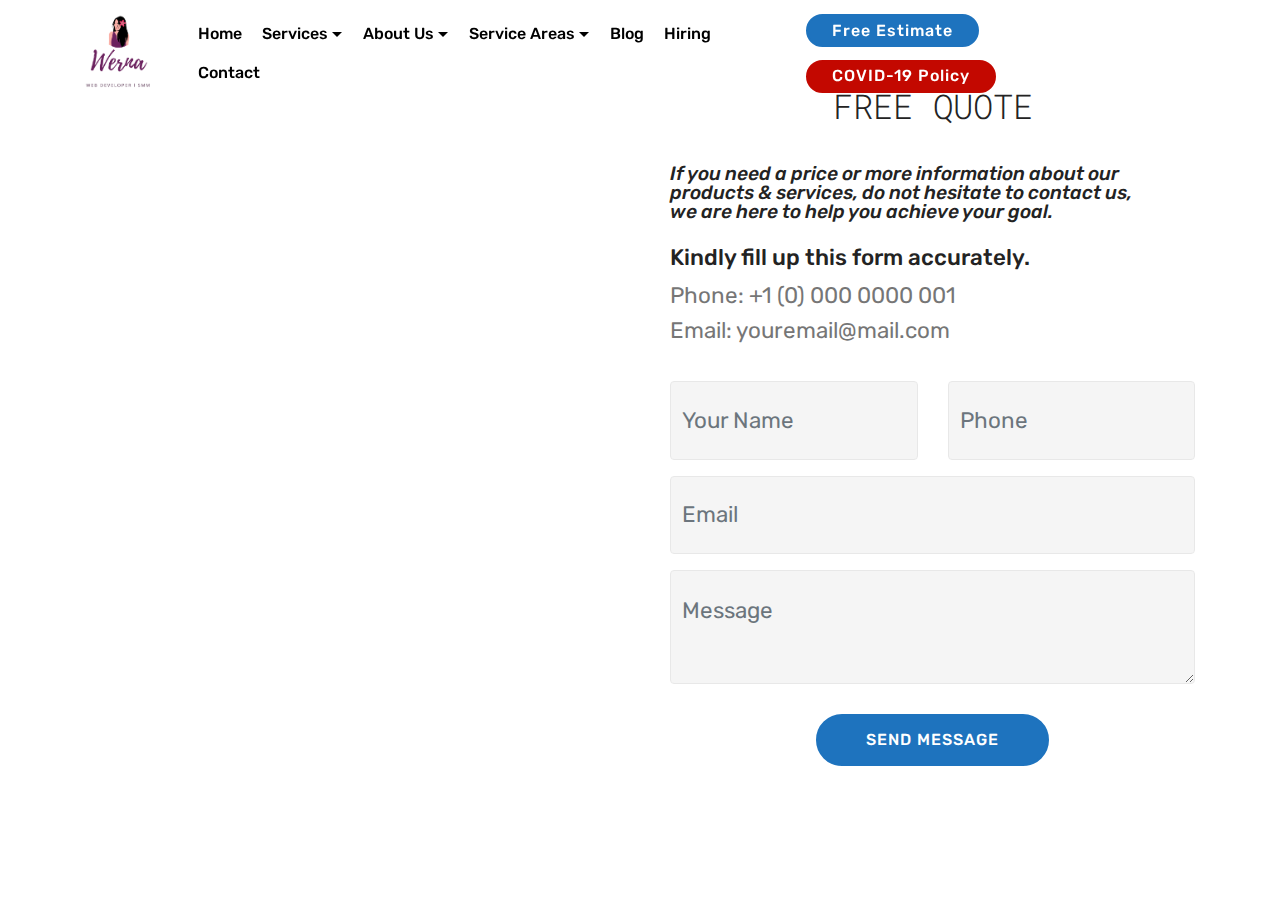
==== commit 7a94172a: "create github pages" ====
--- a/page1.html
+++ b/page1.html
@@ -49,7 +49,7 @@
         </div>
         <div class="collapse navbar-collapse" id="navbarSupportedContent">
             <ul class="navbar-nav nav-dropdown" data-app-modern-menu="true"><li class="nav-item"><a class="nav-link link text-black display-4" href="index.html">
-                        Home</a></li><li class="nav-item dropdown"><a class="nav-link link dropdown-toggle text-black display-4" href="index.html" data-toggle="dropdown-submenu" aria-expanded="false">
+                        Home</a></li><li class="nav-item dropdown open"><a class="nav-link link dropdown-toggle text-black display-4" href="index.html" data-toggle="dropdown-submenu" aria-expanded="true">
                         Services
                     </a><div class="dropdown-menu"><a class="dropdown-item text-black display-4" href="index.html#features3-3">Interior Painting</a><a class="dropdown-item text-black display-4" href="index.html">Exterior Painting</a><a class="dropdown-item text-black display-4" href="index.html">Commercial Painting</a><a class="dropdown-item text-black display-4" href="index.html">Multi Family Painting</a></div></li><li class="nav-item dropdown"><a class="nav-link link dropdown-toggle text-black display-4" href="index.html" data-toggle="dropdown-submenu" aria-expanded="false">
                         About Us</a><div class="dropdown-menu"><a class="dropdown-item text-black display-4" href="index.html">Meet The Team</a><a class="dropdown-item text-black display-4" href="page1.html">Residential Work</a><a class="dropdown-item text-black display-4" href="https://mobirise.co">Commercial Work</a><a class="dropdown-item text-black display-4" href="index.html#features3-3">Satisfaction Guaranteed</a><a class="dropdown-item text-black display-4" href="index.html">Painting Preparations</a><a class="dropdown-item text-black display-4" href="index.html">Partner Companies</a></div></li><li class="nav-item dropdown"><a class="nav-link link dropdown-toggle text-black display-4" href="index.html#footer4-9" data-toggle="dropdown-submenu" aria-expanded="false">
@@ -66,7 +66,7 @@
     </nav>
 </section>
 
-<section class="engine"><a href="https://mobirise.info/e">how to make your own site</a></section><section class="mbr-section form4 cid-s56o7dDsrf" id="form4-b">
+<section class="engine"><a href="https://mobirise.info/p">web templates free download</a></section><section class="mbr-section form4 cid-s56o7dDsrf" id="form4-b">
 
     
 
@@ -94,7 +94,7 @@
                 </div>
                 <div data-form-type="formoid">
                     <!---Formbuilder Form--->
-                    <form action="https://mobirise.com/" method="POST" class="mbr-form form-with-styler" data-form-title="Mobirise Form"><input type="hidden" name="email" data-form-email="true" value="p3cwU443gplT80N4WKTfBZdh4lBRlvxYj9YkC1xziLSw3JLMbdKyj0gkdb9RfAiFQVPmkDv2Ce1PqW9dBe9B3pA3w5BP+zTlfYegcVxh2s6G9Cfq+aKG8u06c39LNVng">
+                    <form action="https://mobirise.com/" method="POST" class="mbr-form form-with-styler" data-form-title="Mobirise Form"><input type="hidden" name="email" data-form-email="true" value="IDbbomnteLBTzWWDcKSzzLn8dcpVmwxN3bWEeSb6G0vZ3ip+AnpOJh5UdbIhP8gt4uF85X5XEq6mgzjUuw7RqWRegPr0SeOgxbzmFczDibngmwm1VsX/h9xvI4DxO19Q">
                         <div class="row">
                             <div hidden="hidden" data-form-alert="" class="alert alert-success col-12">Thanks for filling out the form!</div>
                             <div hidden="hidden" data-form-alert-danger="" class="alert alert-danger col-12">
--- a/assets/mobirise/css/mbr-additional.css
+++ b/assets/mobirise/css/mbr-additional.css
@@ -42,11 +42,11 @@
 }
 .display-7 {
   font-family: 'Rubik', sans-serif;
-  font-size: 1.3rem;
+  font-size: 1.4rem;
   font-display: swap;
 }
 .display-7 > .mbr-iconfont {
-  font-size: 2.08rem;
+  font-size: 2.24rem;
 }
 /* ---- Fluid typography for mobile devices ---- */
 /* 1.4 - font scale ratio ( bootstrap == 1.42857 ) */
@@ -548,11 +548,11 @@
 }
 .form-control {
   font-family: 'Rubik', sans-serif;
-  font-size: 1.3rem;
+  font-size: 1.4rem;
   font-display: swap;
 }
 .form-control > .mbr-iconfont {
-  font-size: 2.08rem;
+  font-size: 2.24rem;
 }
 blockquote {
   border-color: #1e73be;
@@ -1143,9 +1143,9 @@
   color: #1e73be;
 }
 .cid-s56KhmObrc {
-  padding-top: 90px;
-  padding-bottom: 90px;
-  background-color: #efefef;
+  padding-top: 0px;
+  padding-bottom: 0px;
+  background-color: #ffffff;
 }
 .cid-s56KhmObrc .card {
   align-self: stretch;
@@ -1180,9 +1180,13 @@
   width: 100%;
   overflow: hidden;
 }
+.cid-s56KhmObrc .card-title {
+  color: #1e73be;
+  text-align: center;
+}
 .cid-s51CSeprGm {
   padding-top: 0px;
-  padding-bottom: 15px;
+  padding-bottom: 0px;
   background-color: #ffffff;
 }
 .cid-s51CSeprGm .card-box {
@@ -1205,6 +1209,7 @@
   margin-bottom: 0;
   text-align: left;
   padding-top: 1.5rem;
+  padding-top: 2rem;
 }
 .cid-s51CSeprGm .mbr-text {
   color: #767676;
--- a/assets/mobirise/css/mbr-additional.css
+++ b/assets/mobirise/css/mbr-additional.css
@@ -42,11 +42,11 @@
 }
 .display-7 {
   font-family: 'Rubik', sans-serif;
-  font-size: 1.3rem;
+  font-size: 1.4rem;
   font-display: swap;
 }
 .display-7 > .mbr-iconfont {
-  font-size: 2.08rem;
+  font-size: 2.24rem;
 }
 /* ---- Fluid typography for mobile devices ---- */
 /* 1.4 - font scale ratio ( bootstrap == 1.42857 ) */
@@ -548,11 +548,11 @@
 }
 .form-control {
   font-family: 'Rubik', sans-serif;
-  font-size: 1.3rem;
+  font-size: 1.4rem;
   font-display: swap;
 }
 .form-control > .mbr-iconfont {
-  font-size: 2.08rem;
+  font-size: 2.24rem;
 }
 blockquote {
   border-color: #1e73be;
@@ -1143,9 +1143,9 @@
   color: #1e73be;
 }
 .cid-s56KhmObrc {
-  padding-top: 90px;
-  padding-bottom: 90px;
-  background-color: #efefef;
+  padding-top: 0px;
+  padding-bottom: 0px;
+  background-color: #ffffff;
 }
 .cid-s56KhmObrc .card {
   align-self: stretch;
@@ -1180,9 +1180,13 @@
   width: 100%;
   overflow: hidden;
 }
+.cid-s56KhmObrc .card-title {
+  color: #1e73be;
+  text-align: center;
+}
 .cid-s51CSeprGm {
   padding-top: 0px;
-  padding-bottom: 15px;
+  padding-bottom: 0px;
   background-color: #ffffff;
 }
 .cid-s51CSeprGm .card-box {
@@ -1205,6 +1209,7 @@
   margin-bottom: 0;
   text-align: left;
   padding-top: 1.5rem;
+  padding-top: 2rem;
 }
 .cid-s51CSeprGm .mbr-text {
   color: #767676;
